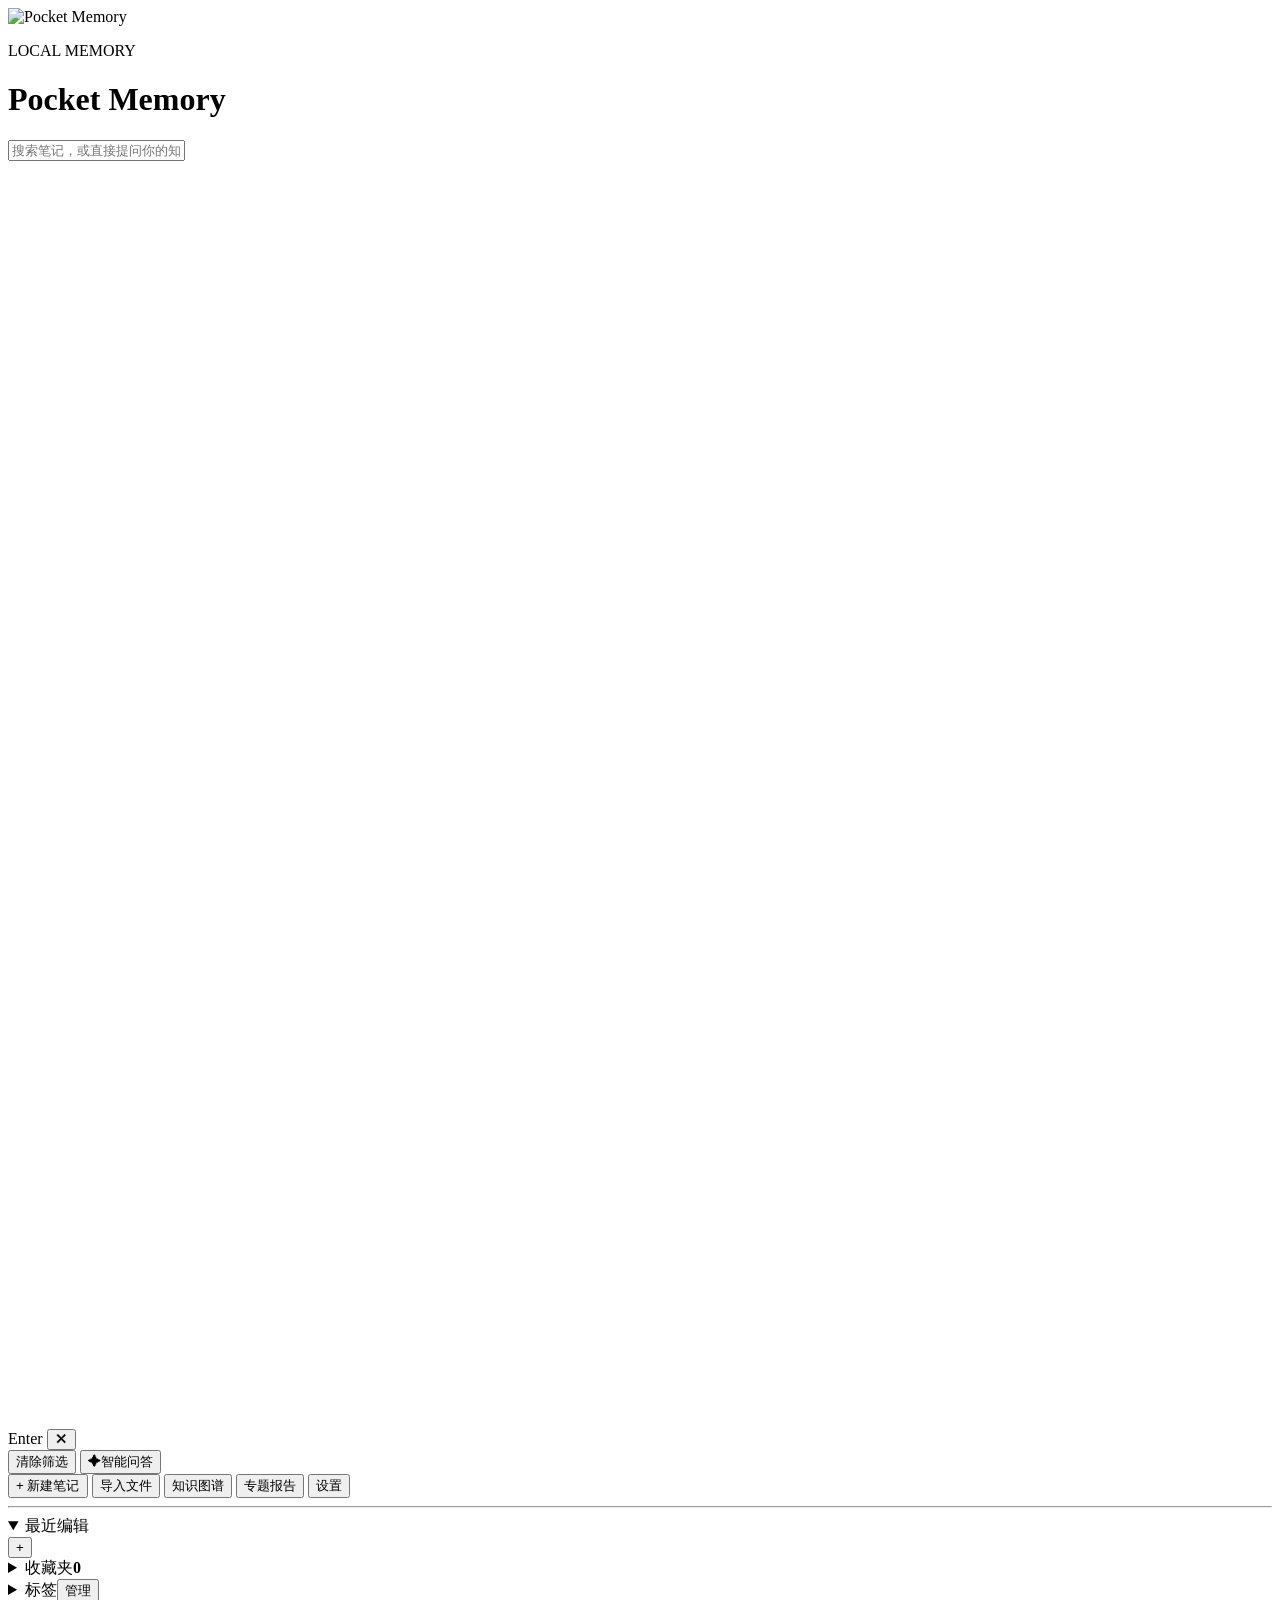
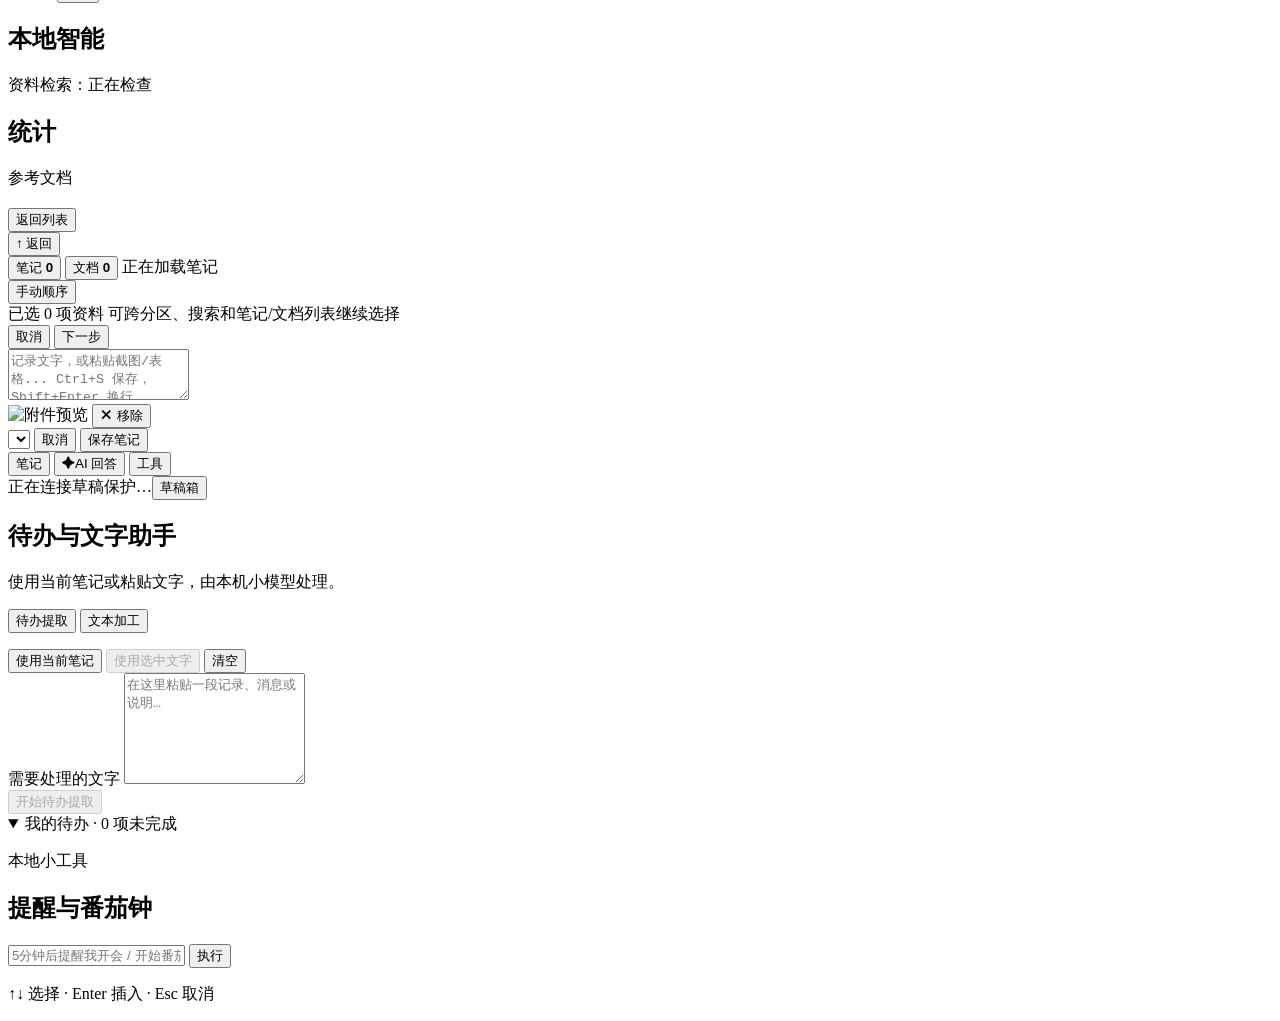
==== frontend/index.html @ 3a2ca191 "release: 1.0.5 desktop tray, PDF reports and native folder picker" ====
<!-- Copyright 2026 AshleySama
SPDX-License-Identifier: Apache-2.0 -->

<!doctype html>
<html lang="zh-CN">
  <head>
    <meta charset="UTF-8">
    <meta name="viewport" content="width=device-width, initial-scale=1.0">
    <link rel="icon" type="image/png" href="/brand/pocket-memory-small-logo.png">
    <link rel="stylesheet" href="/drafts.css?v=20261108">
    <link rel="stylesheet" href="/imports.css?v=20261108">
    <link id="notification-icon" rel="prefetch" href="/brand/pocket-memory-small-logo.png">
    <title>Pocket Memory</title>
  <link rel="stylesheet" href="/styles.css?v=20261111-sidebar-rainbow">
  <link rel="stylesheet" href="/ui-controls.css?v=20261113-search-folder">
  <link rel="stylesheet" href="/app-update.css?v=20261109">
  <link rel="stylesheet" href="/office-tools.css?v=20261111">
  </head>
  <body class="knowledge-workbench">
    <header class="app-header">
      <div class="app-brand">
        <img class="app-brand-logo" src="/brand/pocket-memory-secondary-logo.png" alt="Pocket Memory">
        <div class="app-brand-copy">
          <p class="eyebrow">LOCAL MEMORY</p>
          <h1>Pocket Memory</h1>
        </div>
      </div>
      <section class="search-panel global-search" aria-label="搜索与智能问答">
        <input type="hidden" id="search-mode" value="hybrid">
        <div class="search-input-wrap">
          <input id="search" placeholder="搜索笔记，或直接提问你的知识库" aria-keyshortcuts="Enter" aria-description="输入问题后按 Enter 进行智能问答">
          <span class="search-shortcut" aria-hidden="true"><svg viewBox="0 0 14 14" fill="none"><path d="M11 3v4a2 2 0 0 1-2 2H3m0 0 3-3M3 9l3 3"/></svg><span>Enter</span></span>
          <button id="search-clear" class="search-clear hidden" type="button" aria-label="清空搜索">✕</button>
        </div>
        <span id="result-count"></span>
        <button id="clear-filter" class="ghost hidden">清除筛选</button>
        <button id="ask-button" type="button"><span class="ask-button-star" aria-hidden="true">&#10022;</span><span>智能问答</span></button>
      </section>
      <div class="header-actions">
        <button id="new-note-btn" class="header-new-note" type="button">+ 新建笔记</button>
        <button id="import-document-btn" class="ghost" type="button">导入文件</button>
        <button id="graph-button" class="ghost" type="button">知识图谱</button>
        <button id="report-button" class="ghost" type="button">专题报告</button>
        <button id="settings-button" class="ghost" type="button">设置</button>
        <span id="app-update-notice" class="app-update-notice" hidden><button id="update-badge" class="update-badge" type="button" title="打开软件更新">有新版本</button><button id="app-update-dismiss" class="app-update-dismiss" type="button" aria-label="关闭更新通知" title="稍后提醒">×</button></span>
      </div>
    </header>

    <main class="workspace">
      <aside class="sidebar">
        <hr class="sidebar-top-divider">
        <details class="sidebar-section recent-section" open>
          <summary>最近编辑</summary>
          <nav id="recent-nav" class="recent-nav"></nav>
        </details>
        <nav id="category-nav"><button id="new-folder-btn" class="ghost icon-btn" type="button" title="新建顶级分区" aria-label="新建顶级分区">+</button><div id="new-folder-inline" class="folder-inline-slot"></div></nav>

        <details class="sidebar-section favorites-section">
          <summary><span>收藏夹</span><b id="favorite-count">0</b></summary>
          <nav id="favorite-nav" class="recent-nav"></nav>
        </details>

        <details class="sidebar-section">
          <summary><span>标签</span><button id="tag-manager-button" class="sidebar-inline-action" type="button" title="管理标签">管理</button></summary>
          <nav id="tag-nav" class="tag-nav"></nav>
        </details>

        <h2>本地智能</h2>
        <p id="embedding-status" class="smart-status">资料检索：正在检查</p>

        <h2>统计</h2>
        <div id="stats-panel" class="stats-panel"></div>
      </aside>

      <div class="column-resizer sidebar-resizer" data-resize-column="sidebar" role="separator" aria-orientation="vertical" aria-label="调整资料库宽度" tabindex="0" title="拖动调整资料库宽度；双击还原"></div>

      <div class="content-column">
        <section id="doc-preview" class="doc-preview card hidden">
          <div class="doc-preview-header">
            <div>
            <p id="doc-preview-eyebrow" class="eyebrow">参考文档</p>
              <h2 id="doc-preview-title"></h2>
            </div>
            <button id="doc-preview-close" class="ghost" type="button">返回列表</button>
          </div>
          <div id="doc-preview-body" class="doc-preview-body"></div>
          <button id="doc-fab" class="doc-fab hidden" type="button" title="返回列表">↑ 返回</button>
        </section>

        <section class="results-pane" aria-label="检索结果">
          <div class="results-toolbar">
            <div class="result-scope" aria-label="结果类型">
              <button class="result-scope-button active" type="button" data-result-scope="note">笔记 <b id="note-result-count">0</b></button>
              <button class="result-scope-button" type="button" data-result-scope="document">文档 <b id="document-result-count">0</b></button>
              <span id="result-summary" class="result-summary">正在加载笔记</span>
            </div>
            <button id="result-sort" class="result-sort" type="button" title="拖动笔记调整顺序；点击按更新时间降序排列">手动顺序</button>
          </div>
          <div id="report-selection-bar" class="report-selection-bar hidden" aria-live="polite">
            <span id="report-selection-count">已选 0 项资料</span>
            <span class="report-selection-hint">可跨分区、搜索和笔记/文档列表继续选择</span>
            <div class="report-selection-actions">
              <button id="report-cancel-selection" class="ghost" type="button">取消</button>
              <button id="report-next" type="button">下一步</button>
            </div>
          </div>
          <div id="inline-composer" class="inline-composer card hidden">
            <textarea id="inline-content" rows="3" placeholder="记录文字，或粘贴截图/表格... Ctrl+S 保存，Shift+Enter 换行"></textarea>
            <div id="inline-attachment-preview" class="inline-attachment-preview hidden">
              <img id="inline-attachment-img" alt="附件预览">
              <button id="inline-attachment-remove" class="ghost" type="button" title="移除附件">✕ 移除</button>
            </div>
            <div class="inline-composer-footer">
              <select id="inline-folder-select" aria-label="选择分区"></select>
              <button id="inline-cancel" class="ghost" type="button">取消</button>
              <button id="inline-save" type="button">保存笔记</button>
            </div>
          </div>
          <section id="timeline" class="timeline"></section>
        </section>

      </div>

      <div class="column-resizer content-resizer" data-resize-column="content" role="separator" aria-orientation="vertical" aria-label="调整中栏宽度" tabindex="0" title="拖动调整中栏宽度；双击还原"></div>

      <aside class="detail-panel">
        <div class="detail-tabs">
          <button class="detail-tab active" data-pane="editor-pane">笔记</button>
          <button class="detail-tab ai-answer-tab" data-pane="answer-pane"><span class="ai-answer-spark" aria-hidden="true">✦</span>AI 回答</button>
          <button class="detail-tab" data-pane="tool-pane">工具</button>
        </div>
        <div class="detail-content">
          <div id="editor-pane" class="detail-pane active">
            <div class="draft-protection-bar"><span id="draft-protection-status" role="status" aria-live="polite">正在连接草稿保护…</span><button id="retry-drafts" class="ghost" type="button" hidden>重试</button><button id="open-drafts" class="ghost" type="button">草稿箱</button></div>
            <section id="editor-dock" class="editor-dock" aria-label="当前笔记阅读与编辑">
              <div id="editor-dock-content" class="editor-dock-content"></div>
            </section>
          </div>
          <div id="answer-pane" class="detail-pane">
            <section id="answer-panel" class="answer-panel card"></section>
          </div>

          <div id="tool-pane" class="detail-pane">
            <section id="office-tools" class="office-tools card" aria-label="待办与文字助手">
              <h2>待办与文字助手</h2>
              <p class="office-caption">使用当前笔记或粘贴文字，由本机小模型处理。</p>
              <div class="office-tool-tabs" role="group" aria-label="选择文字工具">
                <button type="button" class="ghost" data-office-kind="todos" aria-pressed="true">待办提取</button>
                <button type="button" class="ghost" data-office-kind="rewrite" aria-pressed="false">文本加工</button>
              </div>
              <p id="office-hint" class="office-caption"></p>
              <div class="office-input-actions">
                <button id="office-current" type="button" class="ghost">使用当前笔记</button>
                <button id="office-selection" type="button" class="ghost" disabled>使用选中文字</button>
                <button id="office-clear" type="button" class="ghost">清空</button>
              </div>
              <label for="office-text">需要处理的文字</label>
              <textarea id="office-text" rows="7" placeholder="在这里粘贴一段记录、消息或说明…" aria-describedby="office-count office-source"></textarea>
              <div class="office-meta office-caption"><span id="office-source"></span><span id="office-count" class="office-count"></span></div>
              <div id="office-rewrite-options" class="office-options" hidden>
                <label>加工方式<select id="office-mode"><option value="polish">润色表达</option><option value="concise">精简内容</option><option value="polite">礼貌措辞</option><option value="correct">纠正错别字</option></select></label>
              </div>
              <div class="office-input-actions"><button id="office-run" type="button" disabled>开始待办提取</button><button id="office-stop" type="button" class="ghost" hidden>停止等待</button></div>
              <div id="office-status" class="office-status" role="status" aria-live="polite"></div>
              <p id="office-draft-warning" class="office-draft-warning" role="status" hidden></p>
              <section id="office-result" class="office-result" aria-label="可编辑的处理结果" hidden></section>
              <details class="office-saved-list" open><summary>我的待办 · <span id="office-todo-count">0</span> 项未完成</summary><div id="office-saved-todos"></div></details>
            </section>
            <section class="tool-panel card">
              <div class="tool-header">
                <div>
                  <p class="eyebrow">本地小工具</p>
                  <h2>提醒与番茄钟</h2>
                </div>
              </div>
              <div class="tool-input-row">
                <input id="tool-input" placeholder="5分钟后提醒我开会 / 开始番茄钟 / 明天3点提醒我交报告">
                <button id="tool-run" type="button">执行</button>
              </div>
              <div id="tool-result"></div>
              <div id="tool-active"></div>
            </section>
          </div>
        </div>
      </aside>
    </main>

    <div id="toast-container" class="toast-container"></div>
    <div id="reminder-container" class="reminder-container"></div>

    <dialog id="document-dialog" class="document-dialog">
      <form method="dialog" class="dialog-header">
        <div><p class="eyebrow">本地文件知识库</p><h2>导入文件</h2></div>
        <button class="ghost" type="submit" aria-label="关闭">关闭</button>
      </form>
      <div class="document-import-area">
        <div class="document-import-copy">
          <p class="document-import-kicker">导入到本地知识库</p>
          <p>选择单个文件，或一次导入一个文件夹中的资料。</p>
        </div>
        <div class="document-import-actions">
          <label class="document-file-picker is-primary" for="document-file-input"><strong>选择文件</strong><small>支持一次选择多个资料</small></label>
          <label class="document-file-picker" for="document-folder-input"><strong>选择文件夹</strong><small>自动读取其中的支持格式</small></label>
        </div>
        <input id="document-file-input" type="file" multiple accept=".txt,.docx,.xlsx,.pdf,text/plain,application/pdf,application/vnd.openxmlformats-officedocument.wordprocessingml.document,application/vnd.openxmlformats-officedocument.spreadsheetml.sheet" hidden>
        <input id="document-folder-input" type="file" multiple webkitdirectory directory hidden>
        <input id="document-replace-input" type="file" accept=".txt,.docx,.xlsx,.pdf,text/plain,application/pdf,application/vnd.openxmlformats-officedocument.wordprocessingml.document,application/vnd.openxmlformats-officedocument.spreadsheetml.sheet" hidden>
        <p id="document-import-hint" class="muted">支持 TXT、Word、Excel、PDF。导入后会按标准策略建立本地切片索引，单个文件最大 10MB。</p>
        <p class="muted">文件先暂存在本机当前浏览器中，显示“已暂存”后可关闭页面。重新打开可继续导入；清理网站数据会移除尚未入库的暂存。待导入暂存上限 200MB。</p>
        <div class="import-status-header"><h3>导入进度与待处理文件</h3><div class="import-status-actions"><button id="import-resume" type="button" class="ghost" disabled>继续待导入文件</button><button id="import-refresh" type="button" class="ghost">刷新状态</button><button id="import-clear" type="button" class="ghost">清除已完成记录</button></div></div>
        <p id="import-summary" class="import-summary" role="status" aria-live="polite"></p>
        <ul id="import-status-list" class="import-status-list"></ul>
      </div>
    </dialog>

    <dialog id="report-dialog" class="report-dialog">
      <form method="dialog" class="dialog-header">
        <div><p class="eyebrow">专题报告</p><h2>将已选资料编成一份可分享成果</h2></div>
        <button class="ghost" type="submit" aria-label="关闭">关闭</button>
      </form>
      <div class="report-dialog-grid">
        <section class="report-config-panel">
          <label for="report-title">专题名称</label>
          <input id="report-title" placeholder="例如：Pocket Memory 项目介绍">
          <label for="report-template">写作方式</label>
          <select id="report-template"></select>
          <p id="report-template-hint" class="muted"></p>
          <div class="report-selected-summary">
            <div class="report-selected-heading"><strong>已选资料</strong><button id="report-back-to-selection" class="ghost" type="button">返回选择</button></div>
            <div id="report-selected-list" class="report-selected-list"></div>
          </div>
          <p class="muted">AI 先核验资料事实，再按写作方式组织摘要与章节；模板不会强制资料套入固定栏目。</p>
          <button id="report-generate" type="button">生成报告草稿</button>
        </section>
        <section class="report-preview-panel">
          <div class="report-preview-toolbar">
            <span>报告预览</span>
            <button id="report-export" class="ghost" type="button" disabled>导出 HTML</button>
          </div>
          <div id="report-preview" class="report-preview" contenteditable="false"><p class="muted">选择 1 至 8 项资料后生成草稿。生成后可直接编辑正文，并导出为单文件 HTML。</p></div>
        </section>
      </div>
    </dialog>

    <dialog id="settings-dialog">
      <form method="dialog">
        <div class="dialog-header">
          <h2>设置</h2>
          <button class="ghost">关闭</button>
        </div>
        <div id="settings-load-status" class="settings-load-status hidden" role="status" aria-live="polite">
          <span id="settings-load-message"></span>
          <button id="settings-retry" class="ghost" type="button" hidden>重试</button>
        </div>
        <div class="settings-tabs">
          <button type="button" class="settings-tab active" data-tab-target="appearance">外观</button>
          <button type="button" class="settings-tab" data-tab-target="intelligence">智能</button>
          <button type="button" class="settings-tab" data-tab-target="data">数据</button>
          <button type="button" class="settings-tab" data-tab-target="app-update">软件更新</button>
          <button type="button" class="settings-tab" data-tab-target="help">帮助</button>
        </div>

        <section class="settings-panel-tab active" data-tab="appearance">
          <label>界面风格</label>
          <div class="directory-row">
            <select id="theme-select"></select>
          </div>

          <label>自定义背景图</label>
          <div class="directory-row">
            <input id="background-input" type="file" accept="image/*" hidden>
            <button id="upload-background" type="button" class="ghost">选择图片</button>
            <button id="clear-background" type="button" class="ghost hidden">清除背景</button>
          </div>
          <p class="muted">上传后铺满整个背景，建议高分辨率图片。留空使用主题默认背景。</p>
        </section>

        <section class="settings-panel-tab" data-tab="intelligence">
          <label>AI 自动整理</label>
          <div class="directory-row">
            <label class="switch">
              <input type="checkbox" id="ai-auto-apply" checked>
              <span class="switch-slider"></span>
            </label>
            <span id="ai-mode-label" class="inline-muted">自动应用分类与标签</span>
          </div>
          <p class="muted">关闭后，AI 仅分析不覆盖你的手工分类，适合想完全自主管理分类的用户。</p>

          <label>启动后后台预热智能问答</label>
          <div class="directory-row">
            <label class="switch">
              <input type="checkbox" id="ai-warmup-on-start" checked>
              <span class="switch-slider"></span>
            </label>
            <span id="ai-warmup-label" class="inline-muted">启动后后台加载模型，减少首次问答等待</span>
          </div>

          <label>本地模型状态</label>
          <div class="directory-row">
            <span id="model-status-text" class="inline-muted">查询中...</span>
            <button id="unload-model-btn" type="button" class="ghost" disabled>当前未加载</button>
          </div>
          <p class="muted">办公时如需腾出内存，可手动释放模型；下次提问时会重新加载。未加载时没有可释放的模型内存。</p>

          <details class="settings-model-advanced">
            <summary>高级：切换兼容 GGUF 模型</summary>
            <div class="directory-row">
              <select id="llm-model-select" style="flex:1;"></select>
              <button id="apply-model-btn" type="button" class="ghost">应用</button>
            </div>
            <p class="muted">首发默认使用内置 Qwen3-4B-Instruct-2507 Q4。仅建议选择已验证的指令型 GGUF 模型；切换后会在下次问答时重新加载，并应复测常用问题、引用和速度。</p>
          </details>
        </section>

        <section class="settings-panel-tab" data-tab="data">
          <label>当前数据目录</label>
          <div class="directory-row">
            <input id="data-dir" aria-label="数据目录">
            <button id="choose-directory" type="button" class="ghost">选择新目录</button>
          </div>
          <p class="muted">切换不会复制数据，可进入空目录或已有 Pocket Memory 数据目录。迁移会复制全部数据到新的空目录，原目录保留为备份。</p>
          <div class="directory-actions">
            <button id="switch-directory" type="button" class="ghost" disabled>仅切换目录</button>
            <button id="migrate-directory" type="button" disabled>迁移数据</button>
          </div>

          <label>数据备份</label>
          <button id="export-data" type="button" class="ghost">导出完整备份 (.zip)</button>
          <p class="muted">备份包含数据库、Markdown、图片、页签和自定义资源，可用于完整恢复。</p>
        </section>

        <section id="app-update-panel" class="settings-panel-tab app-update-panel" data-tab="app-update" aria-labelledby="app-update-heading">
          <div class="app-update-heading"><div><h3 id="app-update-heading">软件更新</h3><p>在这里检查和更新 Pocket Memory。</p></div><span id="app-update-state" class="app-update-state">正在读取</span></div>
          <dl class="app-update-versions"><div><dt>当前版本</dt><dd id="app-update-current">—</dd></div><div><dt>新版本</dt><dd id="app-update-latest">—</dd></div><div><dt>更新大小</dt><dd id="app-update-size">—</dd></div></dl>
          <p id="app-update-message" class="app-update-message" role="status" aria-live="polite">正在读取更新状态…</p>
          <section id="app-update-changes" class="app-update-changes" hidden><h4>本次改动</h4><p id="app-update-notes"></p></section>
          <div id="app-update-progress-wrap" class="app-update-progress-wrap" hidden><progress id="app-update-progress" max="100" aria-label="软件更新进度"></progress><span id="app-update-progress-text"></span></div>
          <p id="app-update-error" class="app-update-error" role="alert" hidden></p>
          <p id="app-update-last-result" class="app-update-last-result" role="status" hidden></p>
          <p id="app-update-protection" class="app-update-protection" hidden></p>
          <div class="app-update-actions"><button id="app-update-check" type="button" class="ghost">检查更新</button><button id="app-update-start" type="button" hidden disabled>更新并重启</button><button id="app-update-later" type="button" class="ghost">稍后</button></div>
        </section>

        <section class="settings-panel-tab" data-tab="help">
          <label>键盘快捷键</label>
          <div class="shortcut-list">
            <div><kbd>Ctrl</kbd>+<kbd>S</kbd> 保存笔记</div>
            <div><kbd>Ctrl</kbd>+<kbd>K</kbd> 聚焦搜索</div>
            <div><kbd>Ctrl</kbd>+<kbd>N</kbd> 快速新建笔记</div>
            <div><kbd>Ctrl</kbd>+<kbd>P</kbd> 快速跳转笔记</div>
            <div><kbd>Ctrl</kbd>+<kbd>Shift</kbd>+<kbd>P</kbd> 命令面板</div>
            <div><kbd>Ctrl</kbd>+<kbd>1/2</kbd> 切换问答/工具</div>
            <div><kbd>Ctrl</kbd>+<kbd>/</kbd> 聚焦工具输入</div>
            <div><kbd>Esc</kbd> 多级回退（弹窗→预览→录入条→清筛选）</div>
          </div>

          <label>新手引导</label>
          <button id="show-onboarding-btn" type="button" class="ghost">重新查看启动引导</button>
        </section>
      </form>
    </dialog>

    <dialog id="tag-manager-dialog" class="tag-manager-dialog">
      <div class="dialog-header">
        <div><p class="eyebrow">TAG GOVERNANCE</p><h2>标签管理</h2></div>
        <button id="tag-manager-close" class="ghost" type="button">关闭</button>
      </div>
      <p class="muted">每篇笔记最多保留 2 个标签。模型只复用与当前笔记主题直接相关的标签；低频相近项必须由你确认后才会合并。</p>
      <div id="tag-governance-content" class="tag-governance-content"></div>
    </dialog>

    <dialog id="graph-dialog" class="graph-dialog">
      <div class="graph-dialog-content">
        <header class="graph-header">
          <div>
            <p class="eyebrow">LOCAL RELATION MAP</p>
            <h2>知识图谱</h2>
          </div>
          <div class="graph-toolbar">
            <input id="graph-search" type="text" placeholder="查找笔记或标签" aria-label="查找图谱节点">
            <label class="graph-toggle"><input id="graph-show-isolated" type="checkbox" checked> 显示孤立笔记</label>
            <label class="graph-toggle"><input id="graph-show-tags" type="checkbox" checked> 标签关系</label>
            <label class="graph-toggle"><input id="graph-show-broken" type="checkbox"> 失效双链</label>
            <button id="graph-relayout" class="ghost" type="button">重新布局</button>
            <button id="graph-close" class="ghost" type="button">关闭</button>
          </div>
        </header>
        <div class="graph-legend"><span>圆点：笔记</span><span>方点：标签</span><span>实线：双链</span><span>虚线：标签关联</span></div>
        <canvas id="graph-canvas" aria-label="笔记关联图谱"></canvas>
        <p id="graph-empty" class="graph-hint hidden"></p>
        <p class="graph-hint muted">点击笔记节点可直接打开；图谱只呈现已有标签和双链，不生成或修改任何内容。</p>
      </div>
    </dialog>

    <!-- 快速跳转面板：Ctrl+P 唤起，模糊搜索笔记标题后回车跳转 -->
    <dialog id="quick-jump-dialog" class="quick-jump-dialog">
      <div class="quick-jump-body">
        <input id="quick-jump-input" type="text" placeholder="输入笔记标题或关键词，回车跳转..." autocomplete="off">
        <ul id="quick-jump-list" class="quick-jump-list"></ul>
        <p class="quick-jump-hint muted">↑↓ 选择 · Enter 跳转 · Esc 关闭</p>
      </div>
    </dialog>

    <!-- 双链补全弹窗：编辑时输入 [[ 触发 -->
    <div id="wiki-complete" class="wiki-complete hidden">
      <ul id="wiki-complete-list" class="wiki-complete-list"></ul>
      <p class="wiki-complete-hint muted">↑↓ 选择 · Enter 插入 · Esc 取消</p>
    </div>

    <!-- 命令面板：Ctrl+Shift+P 唤起，列出可用命令 -->
    <dialog id="command-palette-dialog" class="quick-jump-dialog">
      <div class="quick-jump-body">
        <input id="command-palette-input" type="text" placeholder="输入命令名称..." autocomplete="off">
        <ul id="command-palette-list" class="quick-jump-list"></ul>
        <p class="quick-jump-hint muted">↑↓ 选择 · Enter 执行 · Esc 关闭</p>
      </div>
    </dialog>

    <!-- 首次启动引导：localStorage 标记 pocket-memory-onboarded，未标记时弹出 -->
    <dialog id="onboarding-dialog" class="onboarding-dialog">
      <div class="onboarding-body">
        <div class="onboarding-step" data-step="1">
          <div class="onboarding-illust">📝</div>
          <h2>欢迎使用 Pocket Memory</h2>
          <p>你的本地 AI 笔记助手。所有数据存在本机，零云端依赖，零 API 费用。</p>
          <p class="muted">模型会在启动后后台预热，首次问答通常无需等待完整加载。</p>
        </div>
        <div class="onboarding-step hidden" data-step="2">
          <div class="onboarding-illust">⌨️</div>
          <h2>快速记笔记</h2>
          <p>按 <kbd>Ctrl</kbd>+<kbd>N</kbd> 新建笔记，写完按 <kbd>Ctrl</kbd>+<kbd>S</kbd> 保存。</p>
          <p class="muted">支持粘贴截图，会自动 OCR 识别文字。</p>
        </div>
        <div class="onboarding-step hidden" data-step="3">
          <div class="onboarding-illust"><img class="onboarding-main-logo" src="/brand/pocket-memory-main-logo.png" alt="Pocket Memory 随手记"></div>
          <h2>智能问答</h2>
          <p>在搜索框输入问题，点击「智能问答」，基于你的笔记生成本地回答。</p>
          <p class="muted">支持跨笔记、跨页签检索，来源可点击跳转。</p>
        </div>
        <div class="onboarding-step hidden" data-step="4">
          <div class="onboarding-illust">🚀</div>
          <h2>更多快捷键</h2>
          <p><kbd>Ctrl</kbd>+<kbd>P</kbd> 快速跳转笔记</p>
          <p><kbd>Ctrl</kbd>+<kbd>Shift</kbd>+<kbd>P</kbd> 命令面板</p>
          <p><kbd>Esc</kbd> 多级回退</p>
          <p class="muted">详细快捷键见设置面板。</p>
        </div>
        <div class="onboarding-nav">
          <button id="onboarding-prev" type="button" class="ghost" disabled>上一步</button>
          <span id="onboarding-dots" class="onboarding-dots"></span>
          <button id="onboarding-next" type="button">下一步</button>
        </div>
      </div>
    </dialog>

  <dialog id="draft-dialog" class="draft-dialog" aria-labelledby="draft-dialog-title" aria-describedby="draft-dialog-description">
    <form method="dialog" class="dialog-header">
      <div class="draft-dialog-heading"><div class="draft-dialog-title-row"><h2 id="draft-dialog-title">草稿箱</h2><span id="draft-dialog-count" hidden></span></div><p id="draft-dialog-description">本机保存 · 仅当前资料库</p></div>
      <button class="ghost draft-dialog-close" type="submit" aria-label="关闭草稿箱" title="关闭"><svg viewBox="0 0 24 24" fill="none" stroke="currentColor" stroke-width="1.7" stroke-linecap="round" aria-hidden="true"><path d="m6 6 12 12M6 18 18 6"/></svg></button>
    </form>
    <div id="draft-list" class="draft-list"></div>
    <p class="draft-dialog-footer">继续编辑后，点击「保存笔记」完成保存。</p>
  </dialog>
  <script src="/drafts.js?v=20261108"></script>
  <script src="/draft-ui.js?v=20261108"></script>
  <script src="/import-cache.js?v=20261108"></script>
  <script src="/imports.js?v=20261108-staging"></script>
  <script src="/app.js?v=20261115-native-directory"></script>
  <script src="/office-tools.js?v=20261111-feedback2"></script>
  <script src="/app-update.js?v=20261111-copy"></script>
  </body>
</html>
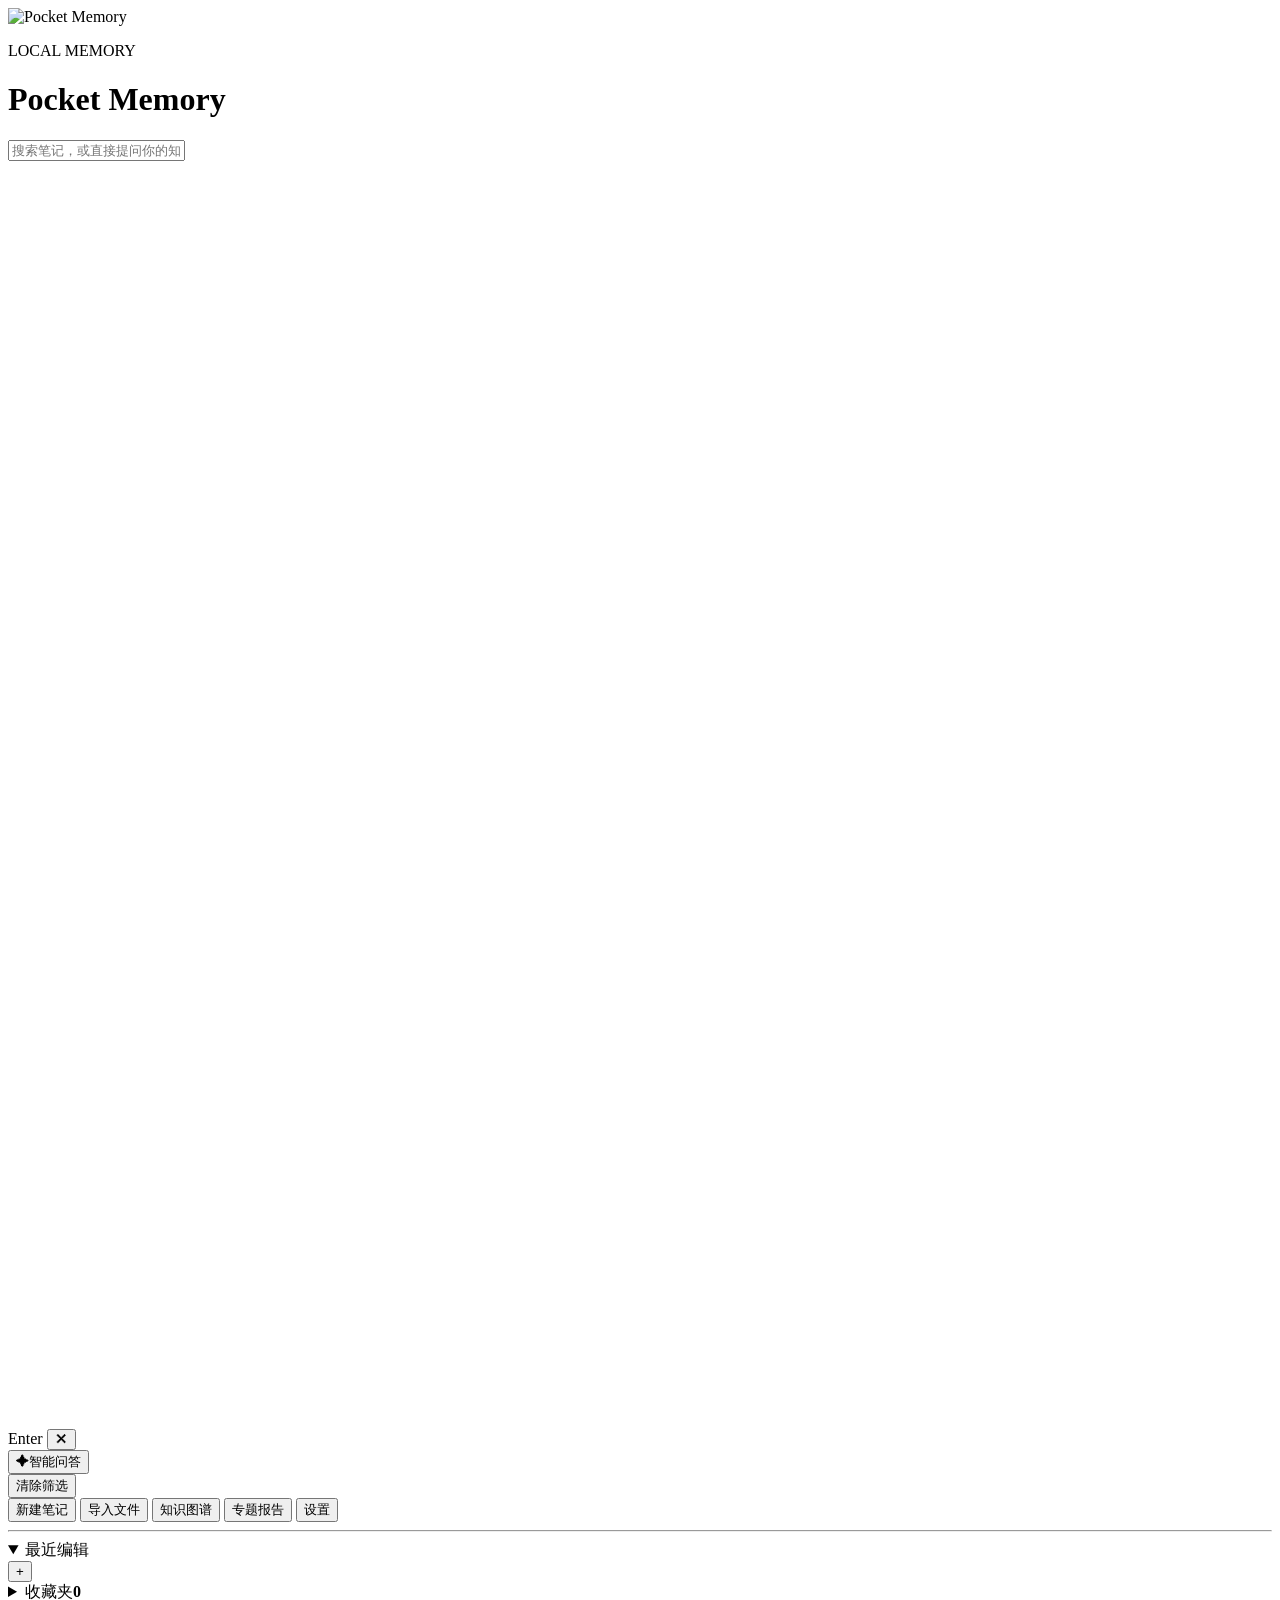
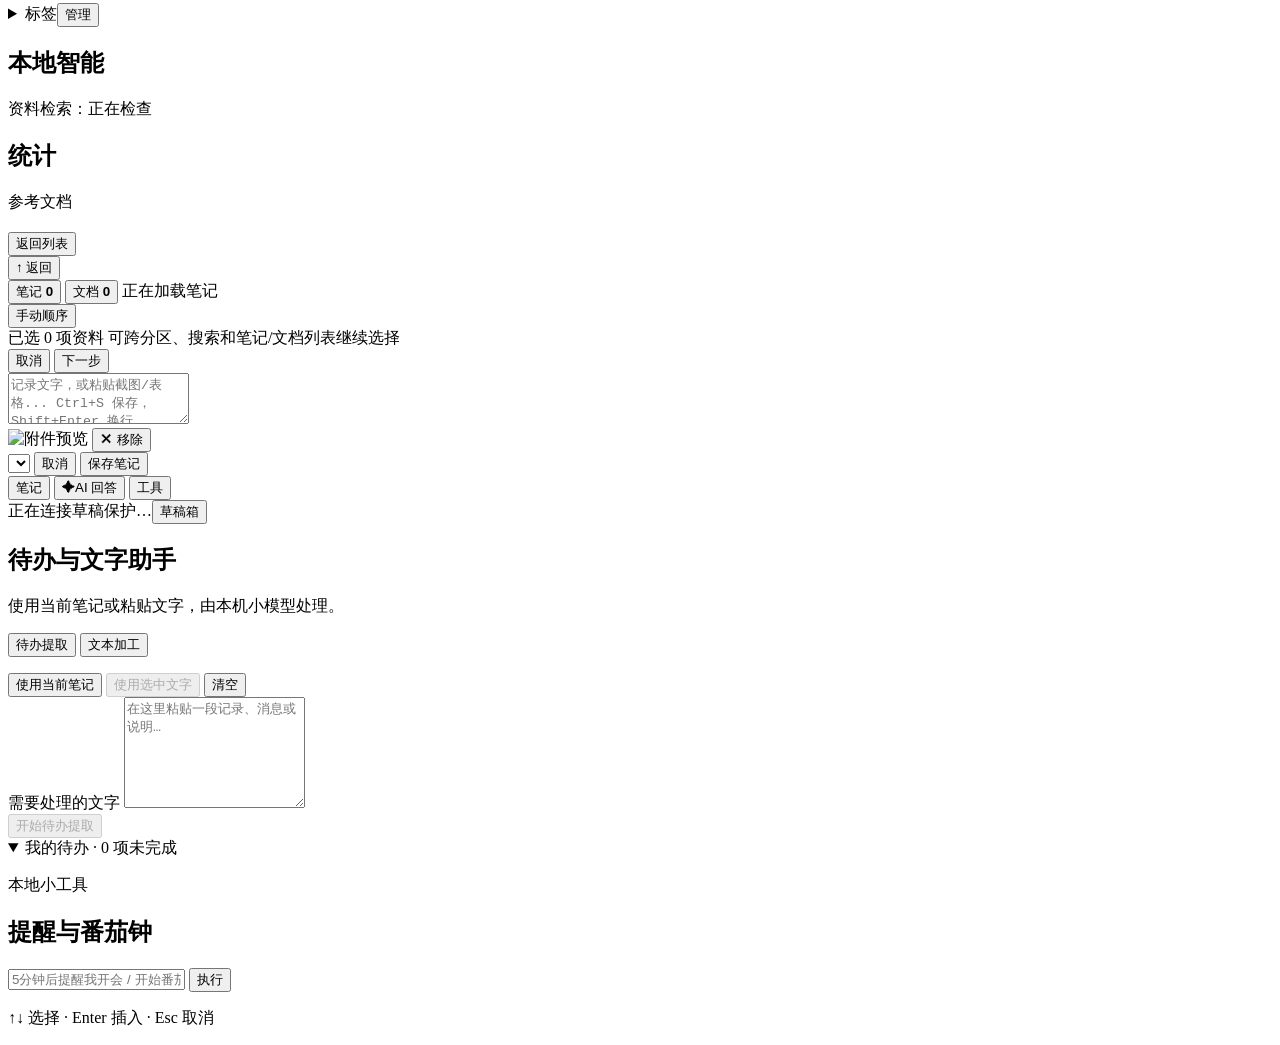
==== commit 086065d0: "release: 1.0.6 unified header controls and compact draft bar" ====
--- a/frontend/index.html
+++ b/frontend/index.html
@@ -7,7 +7,7 @@
     <meta charset="UTF-8">
     <meta name="viewport" content="width=device-width, initial-scale=1.0">
     <link rel="icon" type="image/png" href="/brand/pocket-memory-small-logo.png">
-    <link rel="stylesheet" href="/drafts.css?v=20261108">
+    <link rel="stylesheet" href="/drafts.css?v=20261115-compact">
     <link rel="stylesheet" href="/imports.css?v=20261108">
     <link id="notification-icon" rel="prefetch" href="/brand/pocket-memory-small-logo.png">
     <title>Pocket Memory</title>
@@ -15,6 +15,7 @@
   <link rel="stylesheet" href="/ui-controls.css?v=20261113-search-folder">
   <link rel="stylesheet" href="/app-update.css?v=20261109">
   <link rel="stylesheet" href="/office-tools.css?v=20261111">
+  <link rel="stylesheet" href="/header-controls.css?v=20261115-new-note">
   </head>
   <body class="knowledge-workbench">
     <header class="app-header">
@@ -27,21 +28,24 @@
       </div>
       <section class="search-panel global-search" aria-label="搜索与智能问答">
         <input type="hidden" id="search-mode" value="hybrid">
+        <div class="search-command-bar">
         <div class="search-input-wrap">
+          <span class="header-icon header-icon-search" aria-hidden="true"></span>
           <input id="search" placeholder="搜索笔记，或直接提问你的知识库" aria-keyshortcuts="Enter" aria-description="输入问题后按 Enter 进行智能问答">
           <span class="search-shortcut" aria-hidden="true"><svg viewBox="0 0 14 14" fill="none"><path d="M11 3v4a2 2 0 0 1-2 2H3m0 0 3-3M3 9l3 3"/></svg><span>Enter</span></span>
           <button id="search-clear" class="search-clear hidden" type="button" aria-label="清空搜索">✕</button>
         </div>
+        <button id="ask-button" type="button"><span class="ask-button-star" aria-hidden="true">&#10022;</span><span>智能问答</span></button>
+        </div>
         <span id="result-count"></span>
         <button id="clear-filter" class="ghost hidden">清除筛选</button>
-        <button id="ask-button" type="button"><span class="ask-button-star" aria-hidden="true">&#10022;</span><span>智能问答</span></button>
       </section>
       <div class="header-actions">
-        <button id="new-note-btn" class="header-new-note" type="button">+ 新建笔记</button>
-        <button id="import-document-btn" class="ghost" type="button">导入文件</button>
-        <button id="graph-button" class="ghost" type="button">知识图谱</button>
-        <button id="report-button" class="ghost" type="button">专题报告</button>
-        <button id="settings-button" class="ghost" type="button">设置</button>
+        <button id="new-note-btn" class="header-new-note" type="button"><span class="header-icon header-icon-plus" aria-hidden="true"></span><span>新建笔记</span></button>
+        <button id="import-document-btn" class="ghost" type="button"><span class="header-icon header-icon-upload" aria-hidden="true"></span><span>导入文件</span></button>
+        <button id="graph-button" class="ghost" type="button"><span class="header-icon header-icon-graph" aria-hidden="true"></span><span>知识图谱</span></button>
+        <button id="report-button" class="ghost" type="button"><span class="header-icon header-icon-report" aria-hidden="true"></span><span>专题报告</span></button>
+        <button id="settings-button" class="ghost" type="button"><span class="header-icon header-icon-settings" aria-hidden="true"></span><span>设置</span></button>
         <span id="app-update-notice" class="app-update-notice" hidden><button id="update-badge" class="update-badge" type="button" title="打开软件更新">有新版本</button><button id="app-update-dismiss" class="app-update-dismiss" type="button" aria-label="关闭更新通知" title="稍后提醒">×</button></span>
       </div>
     </header>
@@ -465,7 +469,7 @@
   <script src="/draft-ui.js?v=20261108"></script>
   <script src="/import-cache.js?v=20261108"></script>
   <script src="/imports.js?v=20261108-staging"></script>
-  <script src="/app.js?v=20261115-native-directory"></script>
+  <script src="/app.js?v=20261115-header-align"></script>
   <script src="/office-tools.js?v=20261111-feedback2"></script>
   <script src="/app-update.js?v=20261111-copy"></script>
   </body>
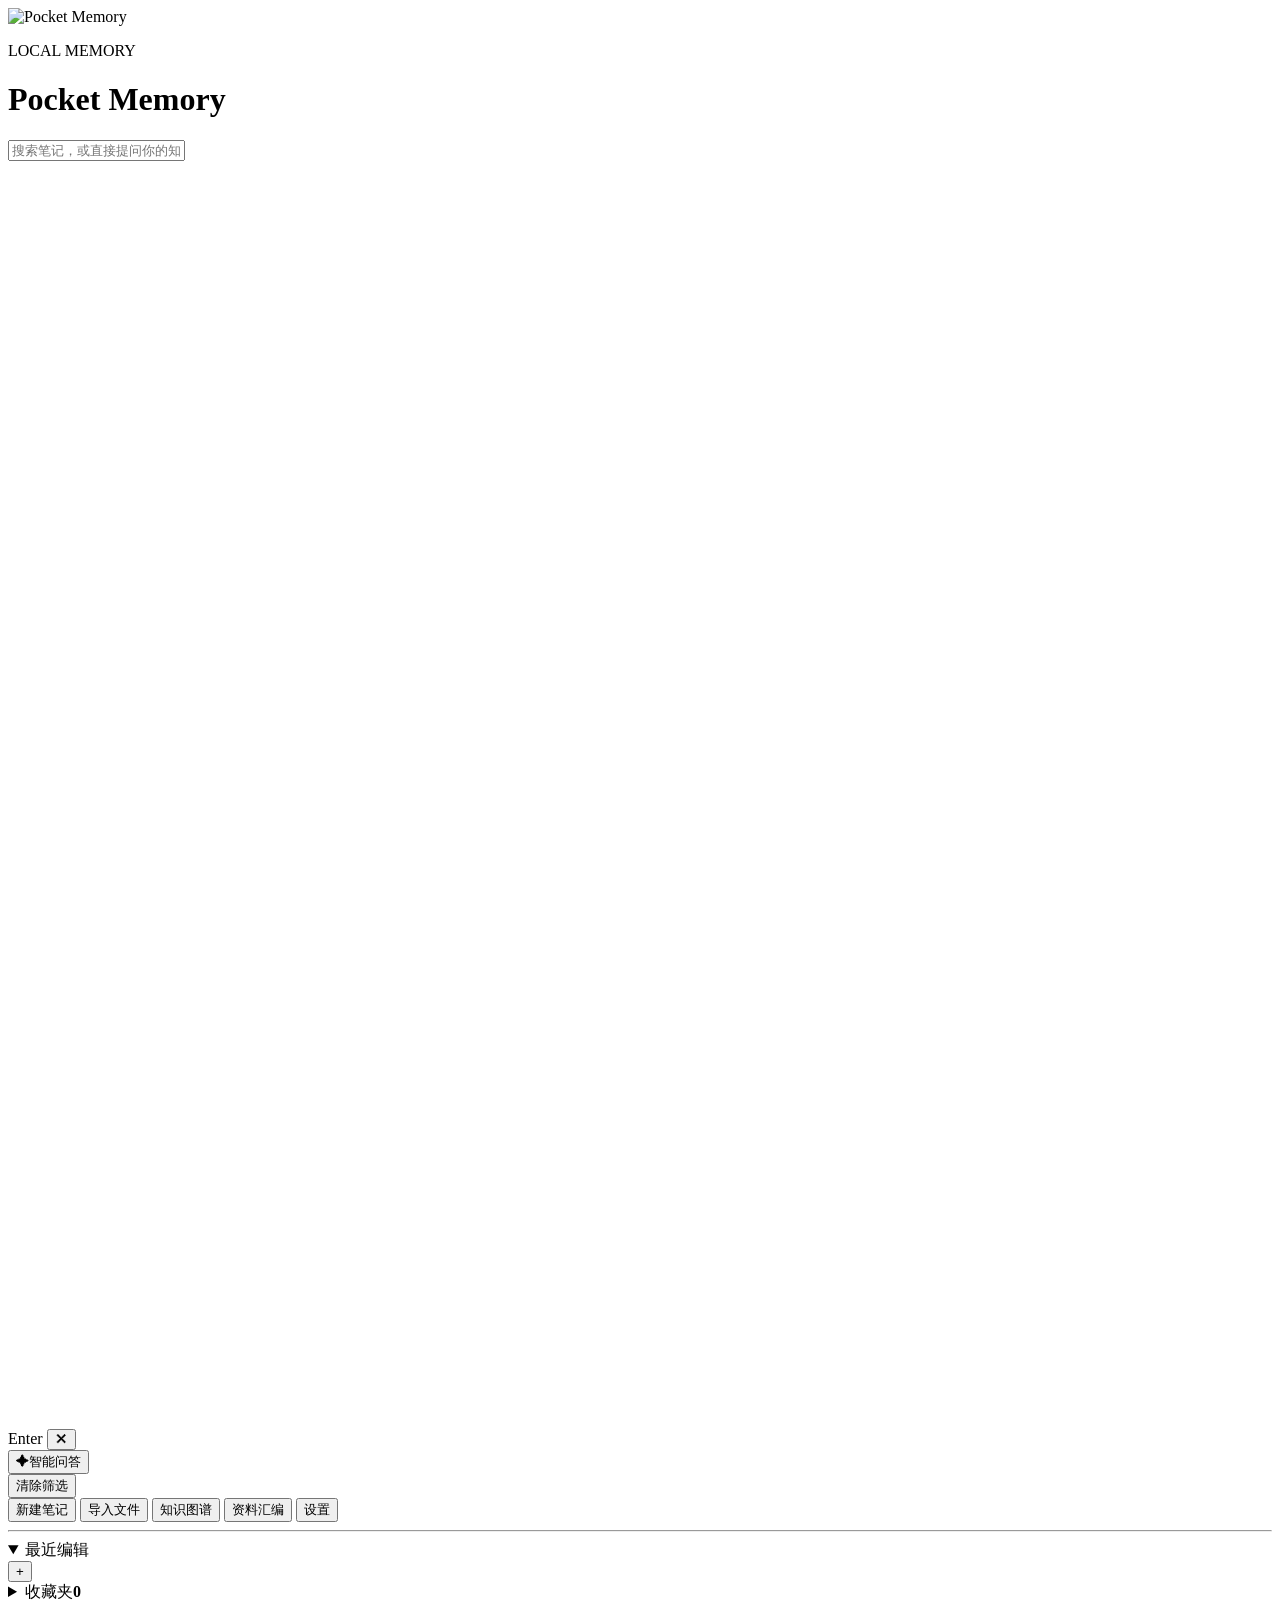
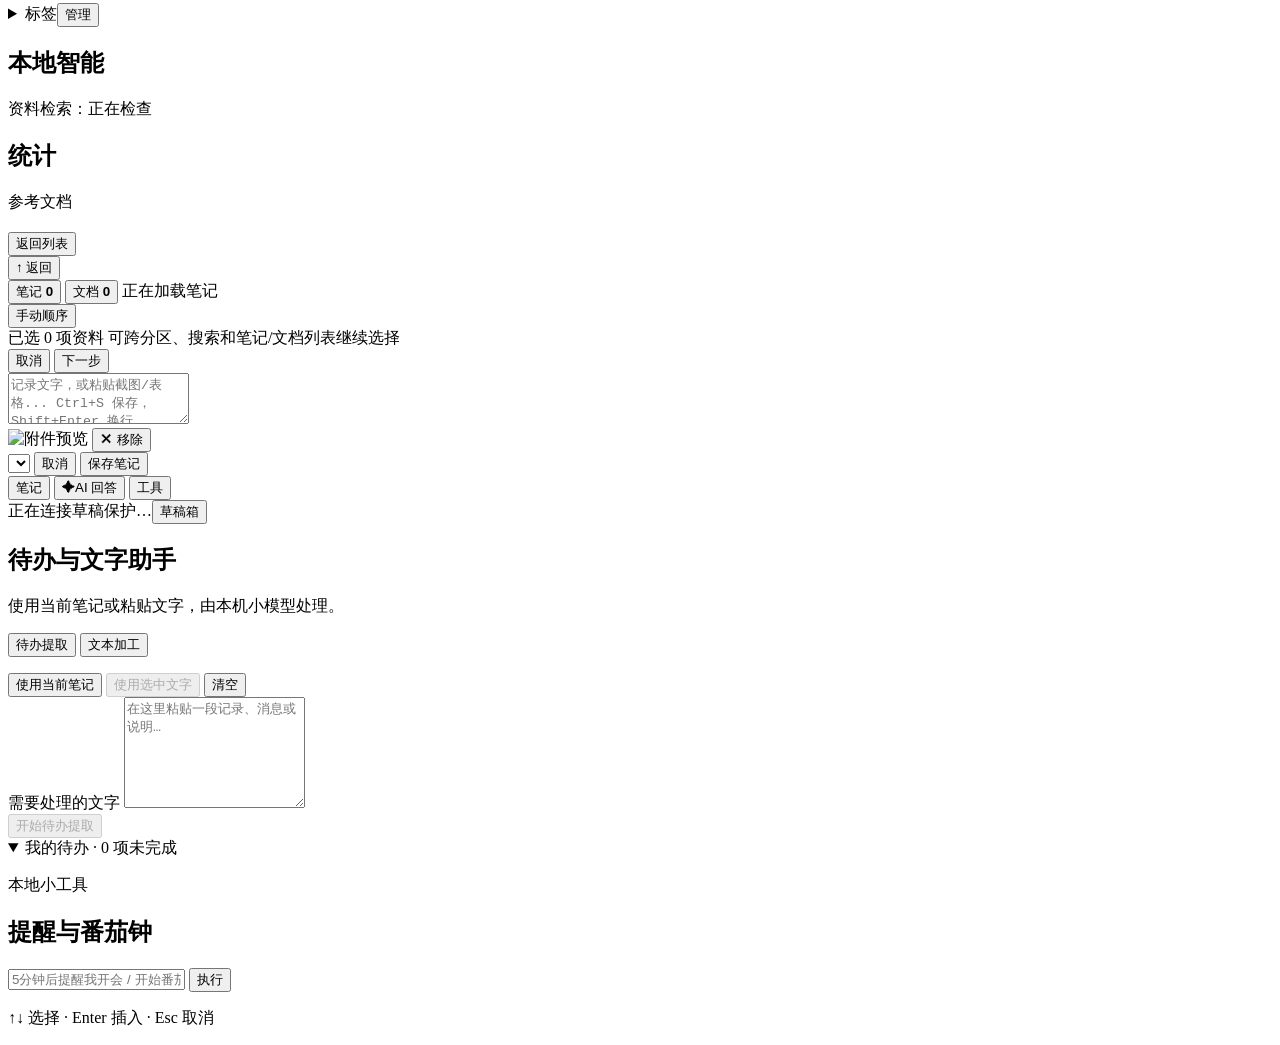
==== commit c7d4d985: "Release 1.0.10: fix packaged reports and update handoff Synchronize the validated 1.0.9 application," ====
--- a/frontend/index.html
+++ b/frontend/index.html
@@ -8,14 +8,15 @@
     <meta name="viewport" content="width=device-width, initial-scale=1.0">
     <link rel="icon" type="image/png" href="/brand/pocket-memory-small-logo.png">
     <link rel="stylesheet" href="/drafts.css?v=20261115-compact">
-    <link rel="stylesheet" href="/imports.css?v=20261108">
+    <link rel="stylesheet" href="/imports.css?v=20261117-feedback">
     <link id="notification-icon" rel="prefetch" href="/brand/pocket-memory-small-logo.png">
     <title>Pocket Memory</title>
-  <link rel="stylesheet" href="/styles.css?v=20261111-sidebar-rainbow">
+  <link rel="stylesheet" href="/styles.css?v=20261116-graph-light">
   <link rel="stylesheet" href="/ui-controls.css?v=20261113-search-folder">
   <link rel="stylesheet" href="/app-update.css?v=20261109">
   <link rel="stylesheet" href="/office-tools.css?v=20261111">
-  <link rel="stylesheet" href="/header-controls.css?v=20261115-new-note">
+  <link rel="stylesheet" href="/header-controls.css?v=20261118-header-tint">
+  <link rel="stylesheet" href="/editor-color-palette.css?v=20261118-office-compact-3">
   </head>
   <body class="knowledge-workbench">
     <header class="app-header">
@@ -44,7 +45,7 @@
         <button id="new-note-btn" class="header-new-note" type="button"><span class="header-icon header-icon-plus" aria-hidden="true"></span><span>新建笔记</span></button>
         <button id="import-document-btn" class="ghost" type="button"><span class="header-icon header-icon-upload" aria-hidden="true"></span><span>导入文件</span></button>
         <button id="graph-button" class="ghost" type="button"><span class="header-icon header-icon-graph" aria-hidden="true"></span><span>知识图谱</span></button>
-        <button id="report-button" class="ghost" type="button"><span class="header-icon header-icon-report" aria-hidden="true"></span><span>专题报告</span></button>
+        <button id="report-button" class="ghost" type="button"><span class="header-icon header-icon-report" aria-hidden="true"></span><span>资料汇编</span></button>
         <button id="settings-button" class="ghost" type="button"><span class="header-icon header-icon-settings" aria-hidden="true"></span><span>设置</span></button>
         <span id="app-update-notice" class="app-update-notice" hidden><button id="update-badge" class="update-badge" type="button" title="打开软件更新">有新版本</button><button id="app-update-dismiss" class="app-update-dismiss" type="button" aria-label="关闭更新通知" title="稍后提醒">×</button></span>
       </div>
@@ -178,7 +179,7 @@
                 </div>
               </div>
               <div class="tool-input-row">
-                <input id="tool-input" placeholder="5分钟后提醒我开会 / 开始番茄钟 / 明天3点提醒我交报告">
+                <input id="tool-input" placeholder="5分钟后提醒我开会 / 开始番茄钟 / 明天3点提醒我交文稿">
                 <button id="tool-run" type="button">执行</button>
               </div>
               <div id="tool-result"></div>
@@ -203,15 +204,14 @@
           <p>选择单个文件，或一次导入一个文件夹中的资料。</p>
         </div>
         <div class="document-import-actions">
-          <label class="document-file-picker is-primary" for="document-file-input"><strong>选择文件</strong><small>支持一次选择多个资料</small></label>
-          <label class="document-file-picker" for="document-folder-input"><strong>选择文件夹</strong><small>自动读取其中的支持格式</small></label>
+          <label class="document-file-picker is-primary" role="button" tabindex="0" for="document-file-input"><strong>选择文件</strong><small>支持一次选择多个资料</small></label>
+          <label class="document-file-picker" role="button" tabindex="0" for="document-folder-input"><strong>选择文件夹</strong><small>自动读取其中的支持格式</small></label>
         </div>
         <input id="document-file-input" type="file" multiple accept=".txt,.docx,.xlsx,.pdf,text/plain,application/pdf,application/vnd.openxmlformats-officedocument.wordprocessingml.document,application/vnd.openxmlformats-officedocument.spreadsheetml.sheet" hidden>
         <input id="document-folder-input" type="file" multiple webkitdirectory directory hidden>
         <input id="document-replace-input" type="file" accept=".txt,.docx,.xlsx,.pdf,text/plain,application/pdf,application/vnd.openxmlformats-officedocument.wordprocessingml.document,application/vnd.openxmlformats-officedocument.spreadsheetml.sheet" hidden>
         <p id="document-import-hint" class="muted">支持 TXT、Word、Excel、PDF。导入后会按标准策略建立本地切片索引，单个文件最大 10MB。</p>
-        <p class="muted">文件先暂存在本机当前浏览器中，显示“已暂存”后可关闭页面。重新打开可继续导入；清理网站数据会移除尚未入库的暂存。待导入暂存上限 200MB。</p>
-        <div class="import-status-header"><h3>导入进度与待处理文件</h3><div class="import-status-actions"><button id="import-resume" type="button" class="ghost" disabled>继续待导入文件</button><button id="import-refresh" type="button" class="ghost">刷新状态</button><button id="import-clear" type="button" class="ghost">清除已完成记录</button></div></div>
+        <div class="import-status-header"><h3>导入进度与待处理文件</h3><div class="import-status-actions"><button id="import-resume" type="button" class="ghost" disabled>继续待导入文件</button><button id="import-refresh" type="button" class="ghost">刷新状态</button><button id="import-clear" type="button" class="ghost">清除已结束记录</button></div></div>
         <p id="import-summary" class="import-summary" role="status" aria-live="polite"></p>
         <ul id="import-status-list" class="import-status-list"></ul>
       </div>
@@ -219,12 +219,12 @@
 
     <dialog id="report-dialog" class="report-dialog">
       <form method="dialog" class="dialog-header">
-        <div><p class="eyebrow">专题报告</p><h2>将已选资料编成一份可分享成果</h2></div>
+        <div><p class="eyebrow">资料汇编</p><h2>将已选资料编成一份可分享成果</h2></div>
         <button class="ghost" type="submit" aria-label="关闭">关闭</button>
       </form>
       <div class="report-dialog-grid">
         <section class="report-config-panel">
-          <label for="report-title">专题名称</label>
+          <label for="report-title">汇编标题</label>
           <input id="report-title" placeholder="例如：Pocket Memory 项目介绍">
           <label for="report-template">写作方式</label>
           <select id="report-template"></select>
@@ -234,11 +234,11 @@
             <div id="report-selected-list" class="report-selected-list"></div>
           </div>
           <p class="muted">AI 先核验资料事实，再按写作方式组织摘要与章节；模板不会强制资料套入固定栏目。</p>
-          <button id="report-generate" type="button">生成报告草稿</button>
+          <button id="report-generate" type="button">生成文稿</button>
         </section>
         <section class="report-preview-panel">
           <div class="report-preview-toolbar">
-            <span>报告预览</span>
+            <span>文稿预览</span>
             <button id="report-export" class="ghost" type="button" disabled>导出 HTML</button>
           </div>
           <div id="report-preview" class="report-preview" contenteditable="false"><p class="muted">选择 1 至 8 项资料后生成草稿。生成后可直接编辑正文，并导出为单文件 HTML。</p></div>
@@ -373,26 +373,38 @@
       <div id="tag-governance-content" class="tag-governance-content"></div>
     </dialog>
 
-    <dialog id="graph-dialog" class="graph-dialog">
+    <dialog id="graph-dialog" class="graph-dialog" aria-labelledby="graph-title">
       <div class="graph-dialog-content">
         <header class="graph-header">
-          <div>
-            <p class="eyebrow">LOCAL RELATION MAP</p>
-            <h2>知识图谱</h2>
-          </div>
-          <div class="graph-toolbar">
-            <input id="graph-search" type="text" placeholder="查找笔记或标签" aria-label="查找图谱节点">
-            <label class="graph-toggle"><input id="graph-show-isolated" type="checkbox" checked> 显示孤立笔记</label>
+          <h2 id="graph-title">知识图谱</h2>
+          <span id="graph-count" class="graph-count"></span>
+          <input id="graph-search" type="search" placeholder="查找笔记或标签" aria-label="查找图谱节点" autocomplete="off">
+          <button id="graph-close" class="ghost" type="button" aria-label="关闭知识图谱">关闭</button>
+        </header>
+        <div class="graph-toolbar">
+          <div id="graph-categories" class="graph-categories" role="group" aria-label="按笔记分类筛选"></div>
+          <div class="graph-filters" role="group" aria-label="图谱显示选项">
+            <label class="graph-toggle"><input id="graph-show-isolated" type="checkbox" checked> 孤立笔记</label>
             <label class="graph-toggle"><input id="graph-show-tags" type="checkbox" checked> 标签关系</label>
             <label class="graph-toggle"><input id="graph-show-broken" type="checkbox"> 失效双链</label>
             <button id="graph-relayout" class="ghost" type="button">重新布局</button>
-            <button id="graph-close" class="ghost" type="button">关闭</button>
-          </div>
-        </header>
-        <div class="graph-legend"><span>圆点：笔记</span><span>方点：标签</span><span>实线：双链</span><span>虚线：标签关联</span></div>
-        <canvas id="graph-canvas" aria-label="笔记关联图谱"></canvas>
-        <p id="graph-empty" class="graph-hint hidden"></p>
-        <p class="graph-hint muted">点击笔记节点可直接打开；图谱只呈现已有标签和双链，不生成或修改任何内容。</p>
+          </div>
+        </div>
+        <div class="graph-stage">
+          <canvas id="graph-canvas" aria-label="笔记关系图：彩色圆点为笔记，绿色圆点为标签，连线表示已有双链或标签关系"></canvas>
+          <p id="graph-empty" class="graph-empty hidden" role="status"></p>
+        </div>
+        <footer class="graph-footer">
+          <div class="graph-legend" aria-label="图例"><span><i class="graph-symbol-note" aria-hidden="true"></i>笔记</span><span><i class="graph-symbol-tag" aria-hidden="true"></i>标签</span><span><i class="graph-symbol-link" aria-hidden="true"></i>双链</span><span><i class="graph-symbol-edge" aria-hidden="true"></i>标签关系</span><span><i class="graph-symbol-broken" aria-hidden="true"></i>失效</span></div>
+          <div class="graph-zoom" role="group" aria-label="图谱缩放">
+            <button id="graph-zoom-out" class="ghost" type="button" aria-label="缩小图谱">−</button>
+            <output id="graph-zoom-value" aria-label="当前缩放">100%</output>
+            <button id="graph-zoom-in" class="ghost" type="button" aria-label="放大图谱">+</button>
+            <button id="graph-reset-view" class="ghost" type="button" title="恢复默认大小和位置">复位</button>
+          </div>
+          <p id="graph-node-status" class="graph-node-status" aria-live="polite">拖动节点 · 滚轮缩放 · 点击笔记打开原文</p>
+          <span class="graph-readonly">仅呈现已有标签和双链</span>
+        </footer>
       </div>
     </dialog>
 
@@ -463,13 +475,25 @@
       <button class="ghost draft-dialog-close" type="submit" aria-label="关闭草稿箱" title="关闭"><svg viewBox="0 0 24 24" fill="none" stroke="currentColor" stroke-width="1.7" stroke-linecap="round" aria-hidden="true"><path d="m6 6 12 12M6 18 18 6"/></svg></button>
     </form>
     <div id="draft-list" class="draft-list"></div>
-    <p class="draft-dialog-footer">继续编辑后，点击「保存笔记」完成保存。</p>
+    <p class="draft-dialog-footer">已有笔记停笔后自动保存；新笔记请点击「保存笔记」首次保存。</p>
   </dialog>
+  <dialog id="ask-source-picker" class="ask-source-picker" aria-labelledby="ask-source-title" aria-describedby="ask-source-description">
+    <h2 id="ask-source-title">指定问答资料</h2>
+    <p id="ask-source-description" class="muted">选择笔记会包含它的全部页签。</p>
+    <label class="sr-only" for="ask-source-search">搜索资料名称</label>
+    <input id="ask-source-search" type="search" placeholder="搜索笔记或文档名称" autocomplete="off">
+    <div id="ask-source-options" class="ask-source-options"></div>
+    <p id="ask-source-count" class="muted" role="status"></p>
+    <div class="ask-source-actions"><button id="ask-source-cancel" class="ghost" type="button">取消</button><button id="ask-source-apply" type="button" disabled>应用范围</button></div>
+  </dialog>
+  <script src="/ask-scope.js?v=20261118-default-all"></script>
   <script src="/drafts.js?v=20261108"></script>
-  <script src="/draft-ui.js?v=20261108"></script>
+  <script src="/draft-ui.js?v=20261116-autosave"></script>
   <script src="/import-cache.js?v=20261108"></script>
-  <script src="/imports.js?v=20261108-staging"></script>
-  <script src="/app.js?v=20261115-header-align"></script>
+  <script src="/imports.js?v=20261117-feedback"></script>
+  <script src="/editor-color-palette.js?v=20261118-office-compact-3"></script>
+  <script src="/app.js?v=compilation-20261118-color-palette"></script>
+  <script src="/graph-light.js?v=20261117-graph-140"></script>
   <script src="/office-tools.js?v=20261111-feedback2"></script>
   <script src="/app-update.js?v=20261111-copy"></script>
   </body>
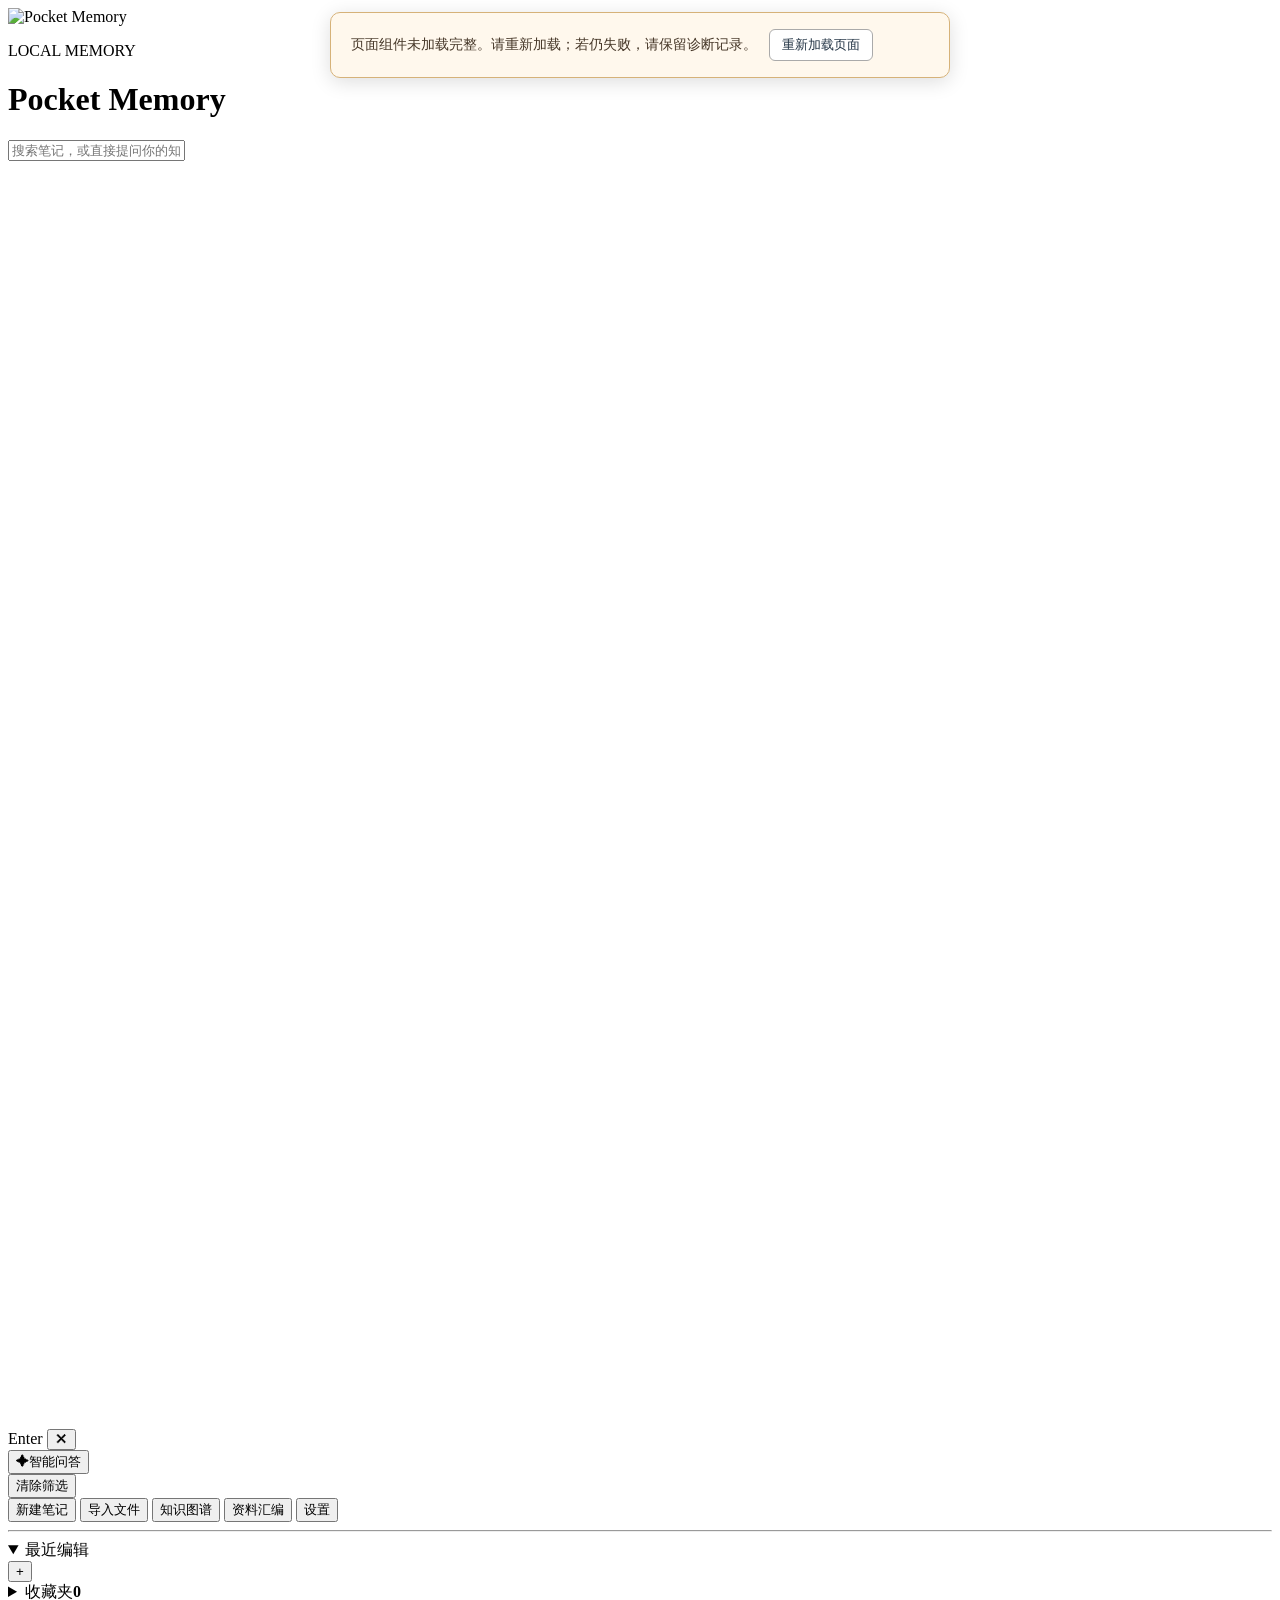
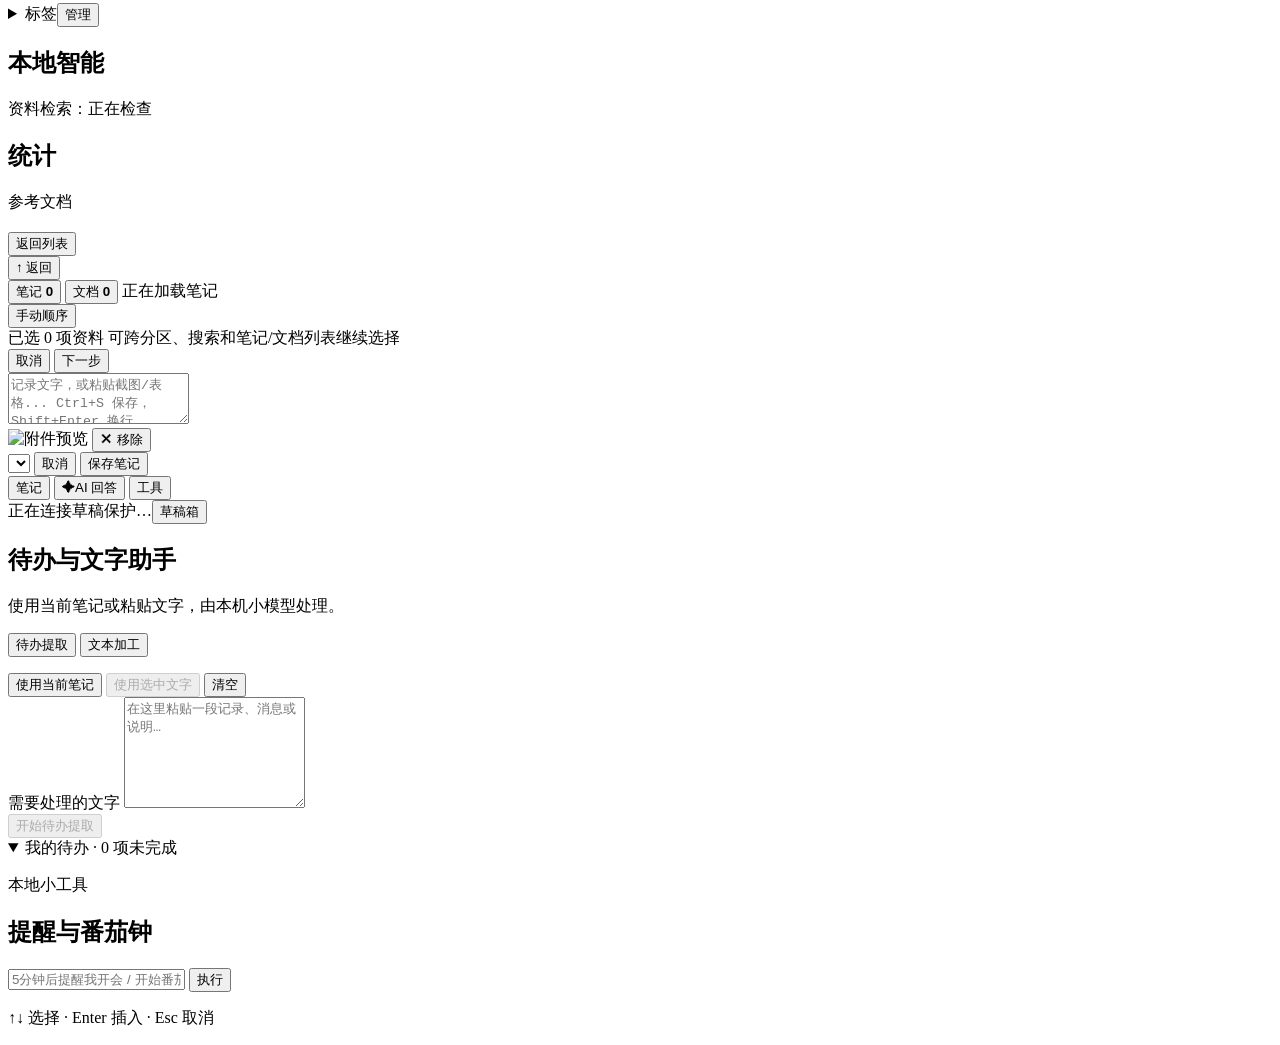
==== commit ae15a3da: "Release 1.0.13: recover missing updater via verified embedded runtime Retain the standalone update p" ====
--- a/frontend/index.html
+++ b/frontend/index.html
@@ -6,6 +6,105 @@
   <head>
     <meta charset="UTF-8">
     <meta name="viewport" content="width=device-width, initial-scale=1.0">
+    <!-- Inline intentionally: recovery must work when an external script fails. -->
+    <script id="pocket-startup-guard">
+    (() => {
+      const failures = new Map(), retries = new WeakMap(), steps = new Set();
+      const retryKey = 'pocket-memory-startup-retry-v1';
+      let pending = true, loaded = false, edited = false, wrote = false, runtimeError = false;
+      let banner, reloading = false;
+      window.__PM_DESKTOP_READY__ = false;
+      const touch = () => { if (pending) edited = true; };
+      document.addEventListener('input', touch, true);
+      document.addEventListener('beforeinput', touch, true);
+      // Even journal recovery can write without a user click. Never reload it automatically.
+      const nativeFetch = window.fetch;
+      window.fetch = function(input, options) {
+        const method = String(options?.method || input?.method || 'GET').toUpperCase();
+        if (pending && !['GET', 'HEAD', 'OPTIONS'].includes(method)) wrote = true;
+        return nativeFetch.apply(this, arguments);
+      };
+      function show(message) {
+        if (!document.body) return;
+        if (!banner) {
+          banner = document.createElement('div');
+          banner.id = 'startup-recovery'; banner.setAttribute('role', 'alert');
+          banner.style.cssText = 'position:fixed;z-index:2147483647;top:12px;left:50%;transform:translateX(-50%);width:min(620px,90vw);box-sizing:border-box;padding:16px 20px;background:#fff8ed;color:#463728;border:1px solid #d6b279;border-radius:10px;font:14px/1.6 system-ui;box-shadow:0 4px 20px #0002';
+          const text = document.createElement('span'); text.dataset.startupMessage = '';
+          const button = document.createElement('button'); button.type = 'button'; button.textContent = '重新加载页面';
+          button.style.cssText = 'margin-left:12px;padding:6px 12px;border:1px solid #aaa;border-radius:6px;background:white;color:#234;cursor:pointer';
+          button.onclick = () => {
+            if ((edited || wrote) && !window.confirm('请先确认当前输入和操作已保存。重新加载页面可能丢失未保存的内容，仍要继续吗？')) return;
+            location.reload();
+          };
+          banner.append(text, button); document.body.append(banner);
+        }
+        banner.querySelector('[data-startup-message]').textContent = message;
+      }
+      function finish() {
+        if (!pending || !loaded || failures.size || runtimeError || !steps.has('notes') || !steps.has('drafts')) return;
+        pending = false; window.__PM_DESKTOP_READY__ = true;
+        clearTimeout(watchdog); banner?.remove();
+        try { sessionStorage.removeItem(retryKey); } catch (_) {}
+        document.removeEventListener('input', touch, true);
+        document.removeEventListener('beforeinput', touch, true);
+        if (window.fetch === wrappedFetch) window.fetch = nativeFetch;
+      }
+      function recoverScripts() {
+        if (!pending || !loaded || reloading || ![...failures.values()].includes('SCRIPT')) return;
+        if (!edited && !wrote) {
+          try {
+            if (!sessionStorage.getItem(retryKey)) {
+              sessionStorage.setItem(retryKey, '1'); reloading = true; location.reload(); return;
+            }
+          } catch (_) { /* Storage unavailable: no automatic reload loop. */ }
+        }
+        show('页面组件未加载完整。请重新加载；若仍失败，请保留诊断记录。');
+      }
+      const wrappedFetch = window.fetch;
+      window.addEventListener('error', event => {
+        if (!pending) return;
+        const element = event.target;
+        const kind = element?.tagName;
+        const isStyle = kind === 'LINK' && element.rel === 'stylesheet';
+        const isLogo = kind === 'IMG' && element.classList.contains('app-brand-logo');
+        if (kind === 'SCRIPT' || isStyle || isLogo) {
+          const raw = kind === 'LINK' ? element.href : element.src;
+          if (!raw || new URL(raw, location.href).origin !== location.origin) return;
+          failures.set(element, kind);
+          console.warn('[startup] resource unavailable', new URL(raw, location.href).pathname);
+          if (kind === 'SCRIPT') { recoverScripts(); return; }
+          const attempt = (retries.get(element) || 0) + 1;
+          if (attempt > 2) { show('部分界面资源未加载完成，请重新加载页面。'); return; }
+          retries.set(element, attempt);
+          // Resource load events do not reliably reach Window in WebView2.
+          element.addEventListener('load', () => { failures.delete(element); finish(); }, {once:true});
+          setTimeout(() => {
+            const retryUrl = new URL(raw, location.href); retryUrl.searchParams.set('_startup_retry', String(attempt));
+            if (isStyle) element.href = retryUrl.href; else element.src = retryUrl.href;
+          }, attempt * 300);
+        } else if (event.filename && new URL(event.filename, location.href).origin === location.origin) {
+          runtimeError = true;
+          show('页面初始化未完成，请重新加载页面。');
+        }
+      }, true);
+      window.addEventListener('load', event => {
+        if (failures.delete(event.target)) finish();
+      }, true);
+      window.addEventListener('load', () => { loaded = true; recoverScripts(); finish(); });
+      const watchdog = setTimeout(() => {
+        if (pending) show('页面加载未完成。可以重新加载页面；若已经输入内容，请先确认已保存。');
+      }, 25000);
+      window.PocketStartup = {
+        get pending() { return pending; },
+        step(name, ok) {
+          if (ok) { steps.add(name); finish(); }
+          else show(name === 'drafts' ? '草稿保护连接失败，请确认服务正常后重新加载页面。' : '笔记加载失败，请重新加载页面。');
+        },
+        status: () => ({pending, loaded, edited, wrote, runtimeError, failedResources: [...failures.keys()].map(e => new URL(e.href || e.src, location.href).pathname), steps: [...steps]})
+      };
+    })();
+    </script>
     <link rel="icon" type="image/png" href="/brand/pocket-memory-small-logo.png">
     <link rel="stylesheet" href="/drafts.css?v=20261115-compact">
     <link rel="stylesheet" href="/imports.css?v=20261117-feedback">
@@ -340,6 +439,12 @@
           <section id="app-update-changes" class="app-update-changes" hidden><h4>本次改动</h4><p id="app-update-notes"></p></section>
           <div id="app-update-progress-wrap" class="app-update-progress-wrap" hidden><progress id="app-update-progress" max="100" aria-label="软件更新进度"></progress><span id="app-update-progress-text"></span></div>
           <p id="app-update-error" class="app-update-error" role="alert" hidden></p>
+          <section id="app-update-recovery" class="app-update-last-result" hidden aria-labelledby="app-update-recovery-heading">
+            <h4 id="app-update-recovery-heading">使用完整包恢复安装</h4>
+            <ol id="app-update-recovery-steps"></ol>
+            <p>请使用官方发布渠道的完整包，不要使用程序更新包或单独补组件。</p>
+            <a href="https://download-files-1312623621.cos.ap-beijing.myqcloud.com/PocketMemory-latest.zip" target="_blank" rel="noopener noreferrer">下载官方完整包</a>
+          </section>
           <p id="app-update-last-result" class="app-update-last-result" role="status" hidden></p>
           <p id="app-update-protection" class="app-update-protection" hidden></p>
           <div class="app-update-actions"><button id="app-update-check" type="button" class="ghost">检查更新</button><button id="app-update-start" type="button" hidden disabled>更新并重启</button><button id="app-update-later" type="button" class="ghost">稍后</button></div>
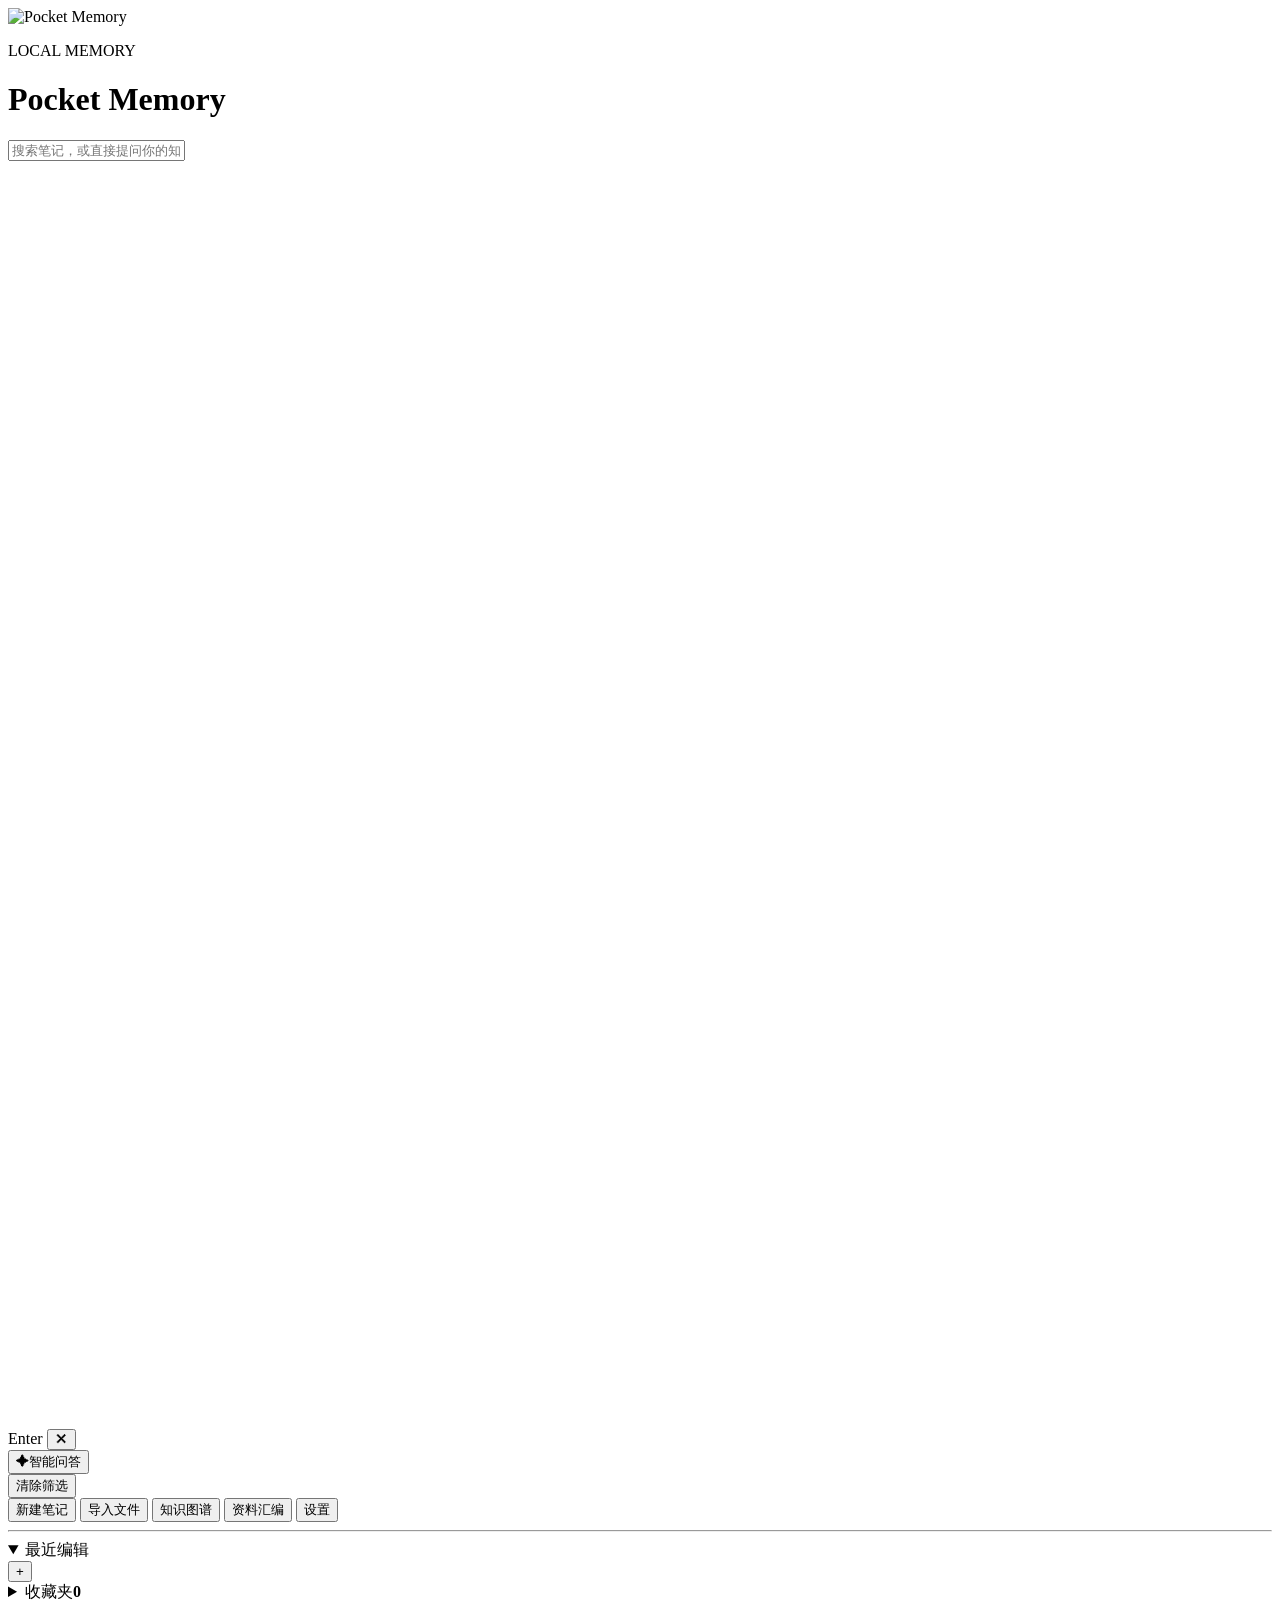
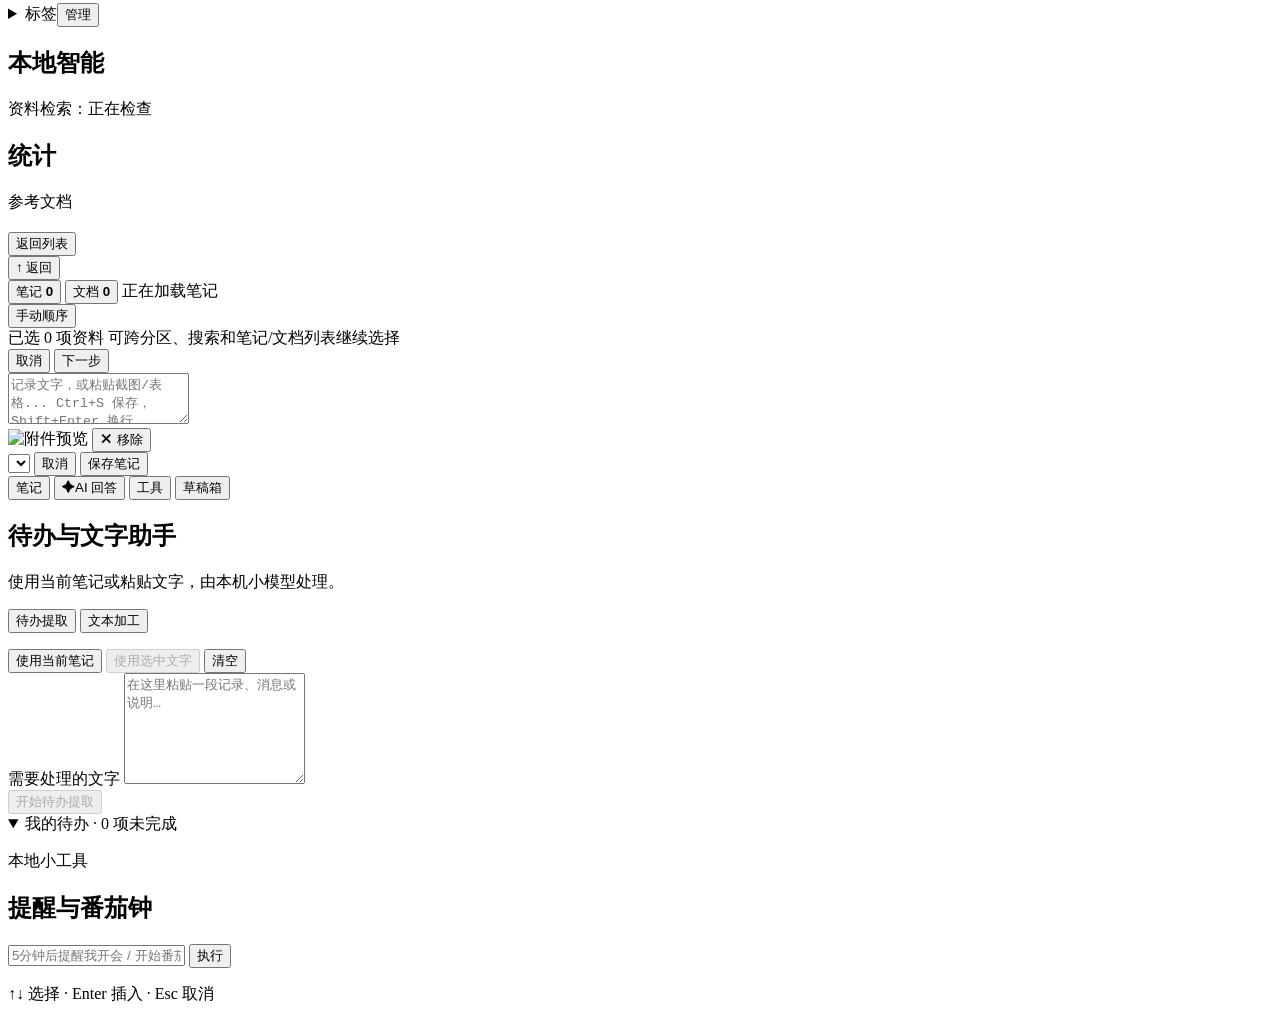
==== commit afcd003a: "Release 1.0.14: source-preserving compilation layout and citation display Restore proven paragraph a" ====
--- a/frontend/index.html
+++ b/frontend/index.html
@@ -106,7 +106,7 @@
     })();
     </script>
     <link rel="icon" type="image/png" href="/brand/pocket-memory-small-logo.png">
-    <link rel="stylesheet" href="/drafts.css?v=20261115-compact">
+    <link rel="stylesheet" href="/drafts.css?v=20261119-toolbar">
     <link rel="stylesheet" href="/imports.css?v=20261117-feedback">
     <link id="notification-icon" rel="prefetch" href="/brand/pocket-memory-small-logo.png">
     <title>Pocket Memory</title>
@@ -232,10 +232,11 @@
           <button class="detail-tab active" data-pane="editor-pane">笔记</button>
           <button class="detail-tab ai-answer-tab" data-pane="answer-pane"><span class="ai-answer-spark" aria-hidden="true">✦</span>AI 回答</button>
           <button class="detail-tab" data-pane="tool-pane">工具</button>
+          <button id="open-drafts" class="detail-tab" type="button" aria-haspopup="dialog" aria-controls="draft-dialog">草稿箱</button>
         </div>
         <div class="detail-content">
           <div id="editor-pane" class="detail-pane active">
-            <div class="draft-protection-bar"><span id="draft-protection-status" role="status" aria-live="polite">正在连接草稿保护…</span><button id="retry-drafts" class="ghost" type="button" hidden>重试</button><button id="open-drafts" class="ghost" type="button">草稿箱</button></div>
+            <div class="draft-protection-bar" hidden><span id="draft-protection-status" role="status" aria-live="polite"></span><button id="retry-drafts" class="ghost" type="button" hidden>重试</button></div>
             <section id="editor-dock" class="editor-dock" aria-label="当前笔记阅读与编辑">
               <div id="editor-dock-content" class="editor-dock-content"></div>
             </section>
@@ -593,11 +594,11 @@
   </dialog>
   <script src="/ask-scope.js?v=20261118-default-all"></script>
   <script src="/drafts.js?v=20261108"></script>
-  <script src="/draft-ui.js?v=20261116-autosave"></script>
+  <script src="/draft-ui.js?v=20261119-toolbar"></script>
   <script src="/import-cache.js?v=20261108"></script>
   <script src="/imports.js?v=20261117-feedback"></script>
   <script src="/editor-color-palette.js?v=20261118-office-compact-3"></script>
-  <script src="/app.js?v=compilation-20261118-color-palette"></script>
+  <script src="/app.js?v=20261119-draft-toolbar"></script>
   <script src="/graph-light.js?v=20261117-graph-140"></script>
   <script src="/office-tools.js?v=20261111-feedback2"></script>
   <script src="/app-update.js?v=20261111-copy"></script>
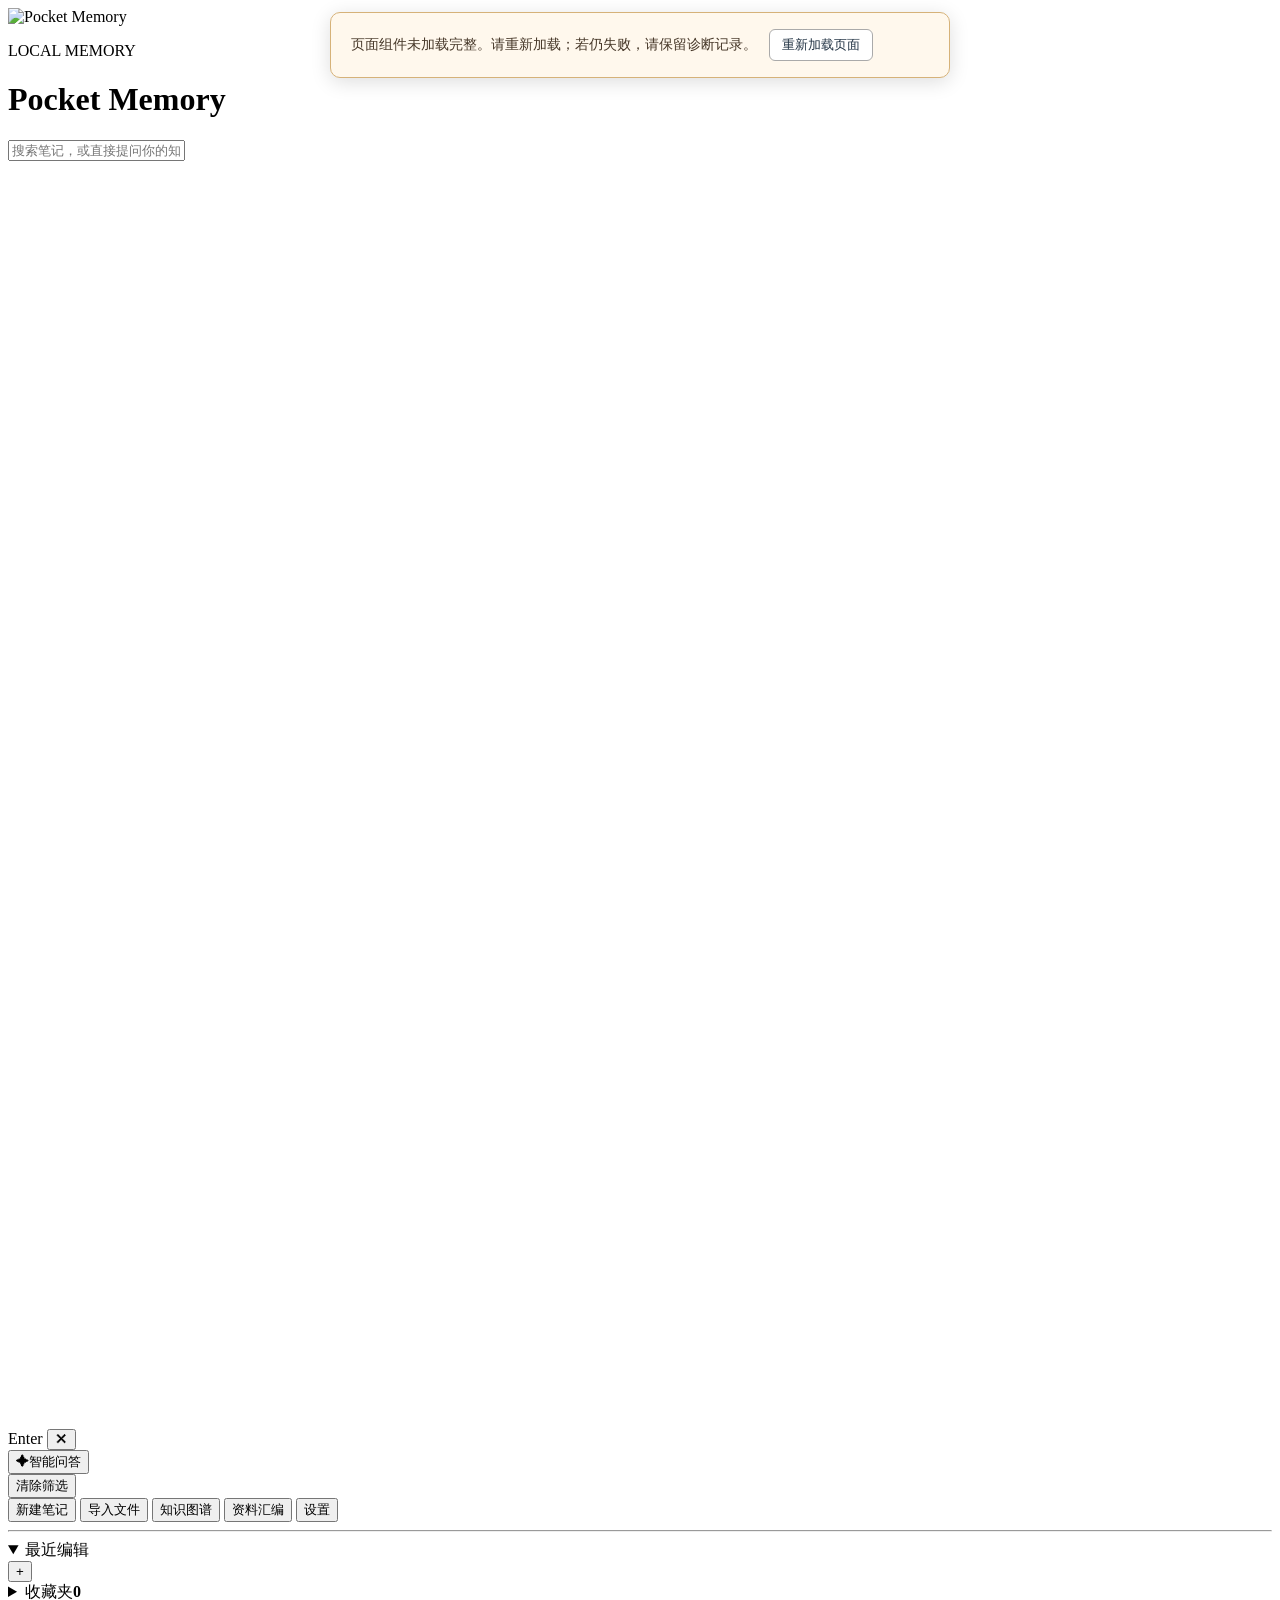
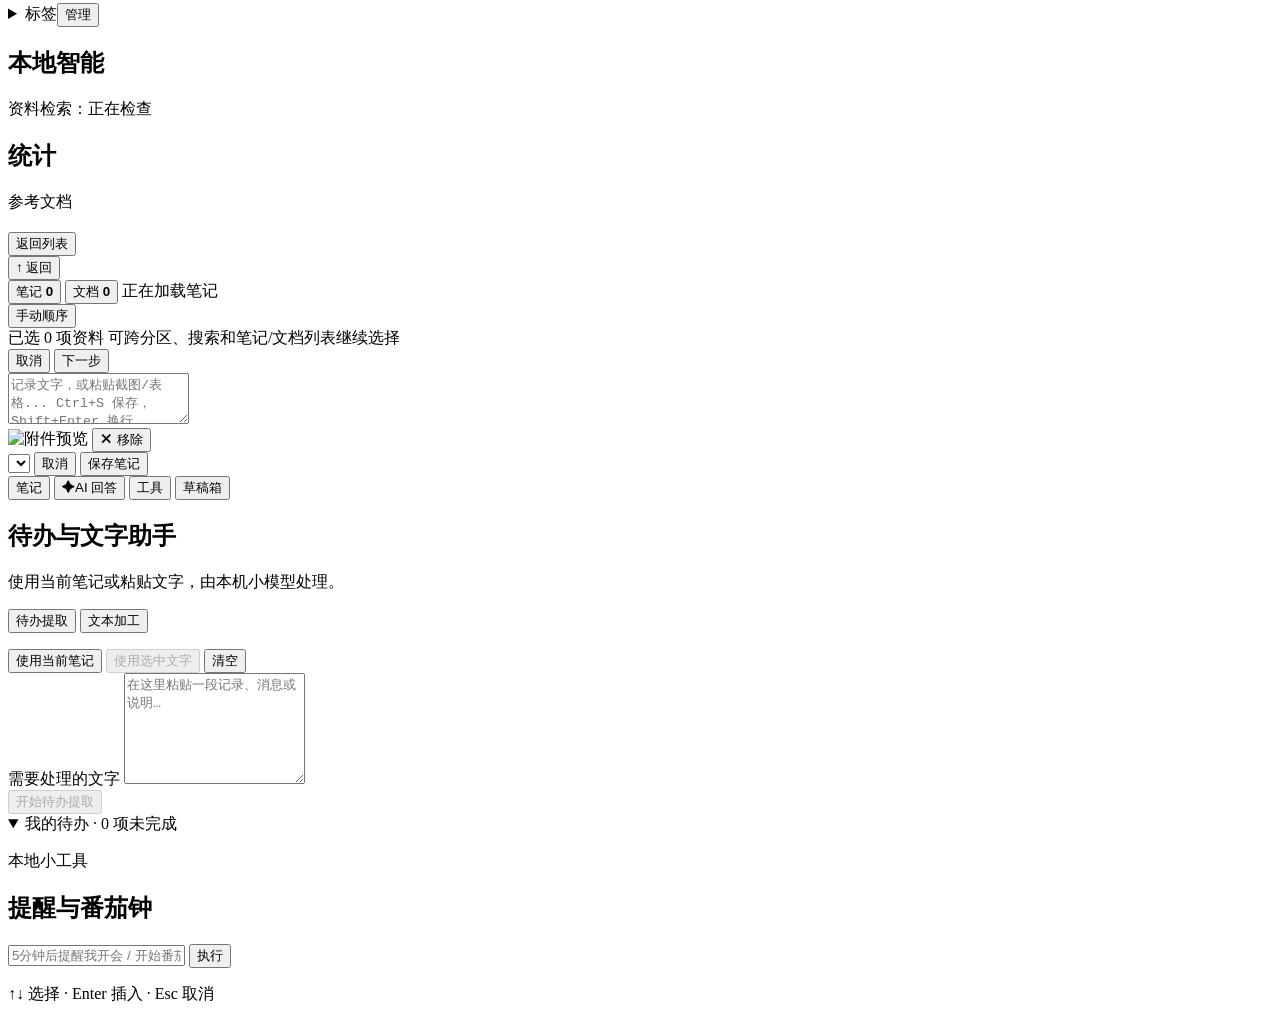
==== commit 396c9cd7: "Keep validated update safeguards and correct release boundaries" ====
--- a/frontend/index.html
+++ b/frontend/index.html
@@ -441,14 +441,14 @@
           <div id="app-update-progress-wrap" class="app-update-progress-wrap" hidden><progress id="app-update-progress" max="100" aria-label="软件更新进度"></progress><span id="app-update-progress-text"></span></div>
           <p id="app-update-error" class="app-update-error" role="alert" hidden></p>
           <section id="app-update-recovery" class="app-update-last-result" hidden aria-labelledby="app-update-recovery-heading">
-            <h4 id="app-update-recovery-heading">使用完整包恢复安装</h4>
+            <h4 id="app-update-recovery-heading">处理更新异常</h4>
             <ol id="app-update-recovery-steps"></ol>
             <p>请使用官方发布渠道的完整包，不要使用程序更新包或单独补组件。</p>
             <a href="https://download-files-1312623621.cos.ap-beijing.myqcloud.com/PocketMemory-latest.zip" target="_blank" rel="noopener noreferrer">下载官方完整包</a>
           </section>
           <p id="app-update-last-result" class="app-update-last-result" role="status" hidden></p>
           <p id="app-update-protection" class="app-update-protection" hidden></p>
-          <div class="app-update-actions"><button id="app-update-check" type="button" class="ghost">检查更新</button><button id="app-update-start" type="button" hidden disabled>更新并重启</button><button id="app-update-later" type="button" class="ghost">稍后</button></div>
+          <div class="app-update-actions"><button id="app-update-check" type="button" class="ghost">检查更新</button><button id="app-update-start" type="button" hidden disabled>更新并重启</button><button id="app-update-diagnostic" type="button" class="ghost" hidden>导出最小诊断</button><button id="app-update-later" type="button" class="ghost">稍后</button></div>
         </section>
 
         <section class="settings-panel-tab" data-tab="help">
@@ -601,6 +601,6 @@
   <script src="/app.js?v=20261119-draft-toolbar"></script>
   <script src="/graph-light.js?v=20261117-graph-140"></script>
   <script src="/office-tools.js?v=20261111-feedback2"></script>
-  <script src="/app-update.js?v=20261111-copy"></script>
+  <script src="/app-update.js?v=20261122-failure"></script>
   </body>
 </html>
